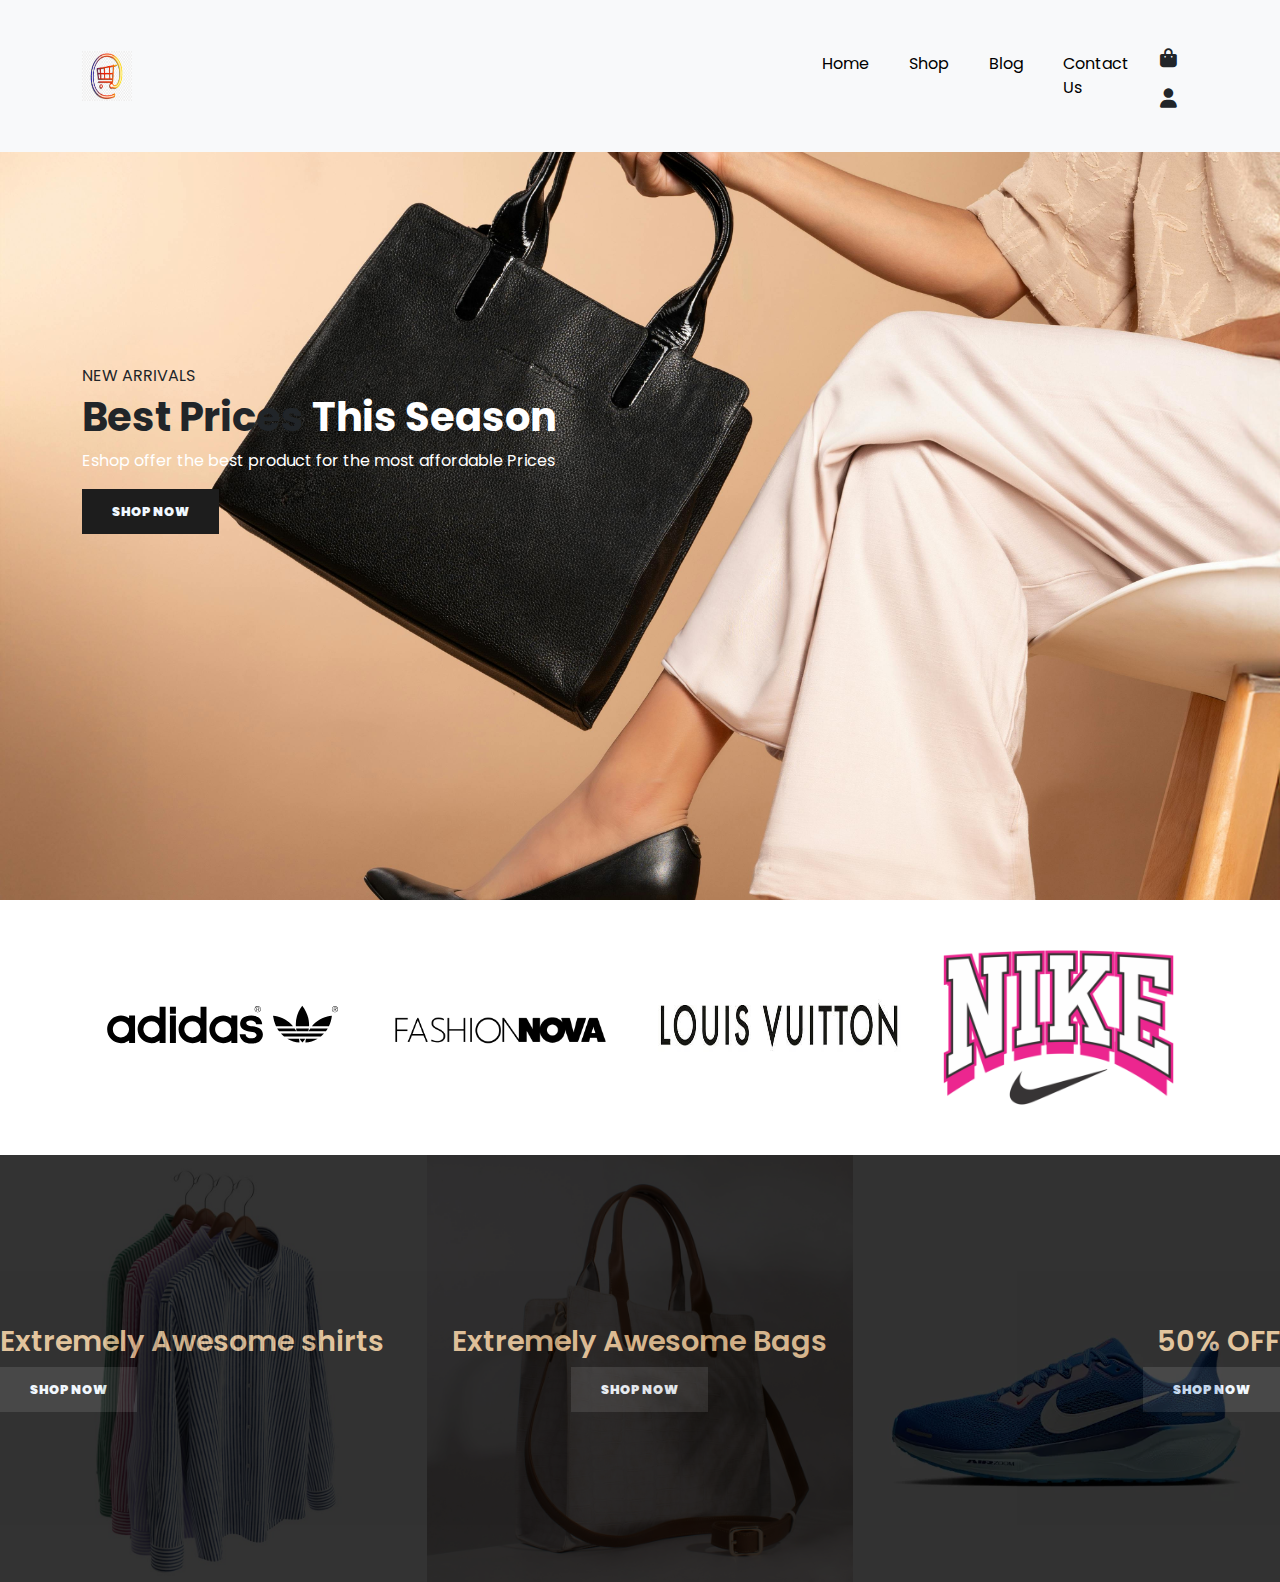
==== index.html @ 224d4421 "complete first step" ====
<!DOCTYPE html>
<html lang="en">
<head>
    <meta charset="UTF-8">
    <meta name="viewport" content="width=device-width, initial-scale=1.0">
    <title>Document</title>
    <link rel="stylesheet" href="https://cdn.jsdelivr.net/npm/bootstrap@5.3.3/dist/css/bootstrap.min.css">
    <link rel="stylesheet" href="https://cdnjs.cloudflare.com/ajax/libs/font-awesome/6.7.2/css/all.min.css" integrity="sha512-Evv84Mr4kqVGRNSgIGL/F/aIDqQb7xQ2vcrdIwxfjThSH8CSR7PBEakCr51Ck+w+/U6swU2Im1vVX0SVk9ABhg==" crossorigin="anonymous" referrerpolicy="no-referrer" />
    <link rel="stylesheet" href="./assets/css/style.css">
</head>
<body>
    
<nav class="navbar navbar-expand-lg bg-body-tertiary py-3 fixed-top">
 <div class="container">
     <img class="logo" src="./assets/images/logo.jpg" alt="logo">
      <button class="navbar-toggler" type="button" data-bs-toggle="collapse" data-bs-target="#navbarSupportedContent" aria-controls="navbarSupportedContent" aria-expanded="false" aria-label="Toggle navigation">
      <span class="navbar-toggler-icon"></span>
     </button>
    <div class="collapse navbar-collapse nav-buttons" id="navbarSupportedContent">
      <ul class="navbar-nav me-auto mb-2 mb-lg-0">
         <li class="nav-item">
          <a class="nav-link" href="#">Home</a>
         </li>
         <li class="nav-item">
            <a class="nav-link" href="#">Shop</a>
         </li>
         <li class="nav-item">
            <a class="nav-link" href="#">Blog</a>
         </li>
         <li class="nav-item">
            <a class="nav-link" href="#">Contact Us</a>
         </li>
         <li class="nav-item">
            <i class="fa-solid fa-bag-shopping"></i>
            <i class="fa-solid fa-user"></i>
         </li>       
      </ul>
     
      
    </div>
  </div>
</nav>
<!--HOME-->
<section id="home">
   <div class="container">
      <h5>NEW ARRIVALS</h5>
      <h1>Best Prices <span>This Season</span></h1>
      <p>Eshop offer the best product for the most affordable Prices</p>
      <button>Shop Now</button>
   </div>
</section>

<!--BRAND-->
<section id="brand" class="container">
   <div class="row m-0">
      <img class="image-fluid col-lg-3 col-md-6 col-sm-12" src="./assets/images/adidas-2.svg" alt="">
      <img class="image-fluid col-lg-3 col-md-6 col-sm-12" src="./assets/images/fashion_nova-logo_brandlogos.net_aqcdr.png" alt="">
      <img class="image-fluid col-lg-3 col-md-6 col-sm-12" src="./assets/images/Louis-Vuitton.jpeg" alt="">
      <img class="image-fluid col-lg-3 col-md-6 col-sm-12" src="./assets/images/nike_lgo.png" alt="">

   </div>
</section>

<!--NEW-->
<section id="new" class="w-100">
   <div class="row p-0 m-0 ">
      <div class="one col-lg-4 col-md-12 col-sm-12 p-0">
         <img class="image-fluid" src="assets/images/long_sleves.jpg" alt="">
         <div class="details">
            <h2>Extremely Awesome shirts</h2>
            <button class="text-uppercase">Shop Now</button>
         </div>
      </div>

      <div class="one col-lg-4 col-md-12 col-sm-12 p-0">
         <img class="image-fluid" src="assets/images/bag.jpg" alt="">
         <div class="details">
            <h2>Extremely Awesome Bags</h2>
            <button class="text-uppercase">Shop Now</button>
         </div>
      </div>
      <div class="one col-lg-4 col-md-12 col-sm-12 p-0">
         <img class="image-fluid" src="assets/images/nikie.png" alt="">
         <div class="details">
            <h2>50% OFF</h2>
            <button class="text-uppercase">Shop Now</button>
         </div>
      </div>
   </div>
   
</section>

 <script src="https://cdn.jsdelivr.net/npm/bootstrap@5.3.3/dist/js/bootstrap.bundle.min.js"></script>
</body>
</html>
---- assets/css/style.css ----
@import url('https://fonts.googleapis.com/css2?family=Poppins:ital,wght@0,100;0,200;0,300;0,400;0,500;0,600;0,700;0,800;0,900;1,100;1,200;1,300;1,400;1,500;1,600;1,700;1,800;1,900&display=swap');

.nav-buttons {
    margin-left: 60%;
}

*{
    margin: 0;
    padding: 0;
    box-sizing: border-box;
}

body{
    font-family: 'poppins',sans-serif;
}

h1{
    font-size: 2.5rem;
    font-weight: 700;
}

h2{
    font-size: 1.8rem;
    font-weight: 600;
}

h3{
    font-size: 1.5rem;
    font-weight: 800;
}

h4{
    font-size: 1.2rem;
    font-weight: 600;
}

h5{
    font-size: 1rem;
    font-weight: 400;
}

h6{
  color: #d8d8d8;
}

@media only screen and (max-width:900px) {
    .nav-buttons{
        margin: 1rem;
        justify-content: flex-start;
        align-items: flex-start;
        text-align: left;
    }
    .nav-buttons{
        margin: 10px;

    }
    .nav-buttons ul .fa-solid{
        margin: 20px 5px 10px 20px;
    }
    
}

.logo{
    width: 50px;
    height: 50px;
}
button{
    font-size: 0.8rem;
    font-weight: 900;
    outline: none;
    border: none;
    background-color: #1d1d1d;
    color: aliceblue;
    padding: 13px 30px;
    text-transform: uppercase;
    cursor: pointer;
    transition: 0.5sec ease;
}
button:hover{
    background-color: coral;
}

.navbar{
    font-size: 16px;
    padding-top: 2rem !important;
    padding-bottom: 2rem !important;
    top: 0;
    left: 0;
}

.navbar-nav .nav-item .nav-link{
    padding: 20px;
    color: #000;
    transform: 0.4s ease ;
}

.navbar-nav .nav-item .nav-link:hover,
.navbar i:hover,
.navbar-nav .nav-item .nav-link.active
.navbar i:hover{
    color: coral;
}

.navbar i{
    font-size: 1.2rem;
    padding: 0 0.7px;
    transition: 0.4s ease;
    cursor: pointer;
    margin-left: 5px;
    margin-top: 17px;
}

#home{
    background-image: url(../images/pexels-jose-martin-segura-benites-1422456152-27035625.jpg);
    width: 100%;
    height: 100vh;
    background-size: cover;
    background-position-y: 50px;
    display: flex;
    flex-direction: column;
    justify-content: center;
    align-items: flex-start;
}
#home span{
    color: #FFFFFF;
}
#home p{
    color: #FFFFFF;
}
#new .one img{
    width: 100%;
    height: 100%;
    background-position: center;
    background-repeat: no-repeat;
    background-size: cover;
}
#new .one{
    position: relative;
}
#new .one .details{
    position: absolute;
    top: 0;
    left: 0;
    color: burlywood;
    transition: 0.4s ease;
    opacity: 0.8;
    background-color: rgb(1, 1, 1);
    width: 100%;
    height: 100%;
}
#new .one .details:hover{
    background-color: cornsilk;
    cursor: pointer;
}
#new .one:nth-child(1) .details{
    display: flex;
    flex-direction: column;
    justify-content: center;
    align-items: flex-start;
    text-align: start;
}

#new .one:nth-child(2) .details{
    display: flex;
    flex-direction: column;
    justify-content: center;
    align-items: center;
    text-align: center;
}

#new .one:nth-child(3) .details{
    display: flex;
    flex-direction: column;
    justify-content: center;
    align-items: flex-end;
    text-align: end;
}
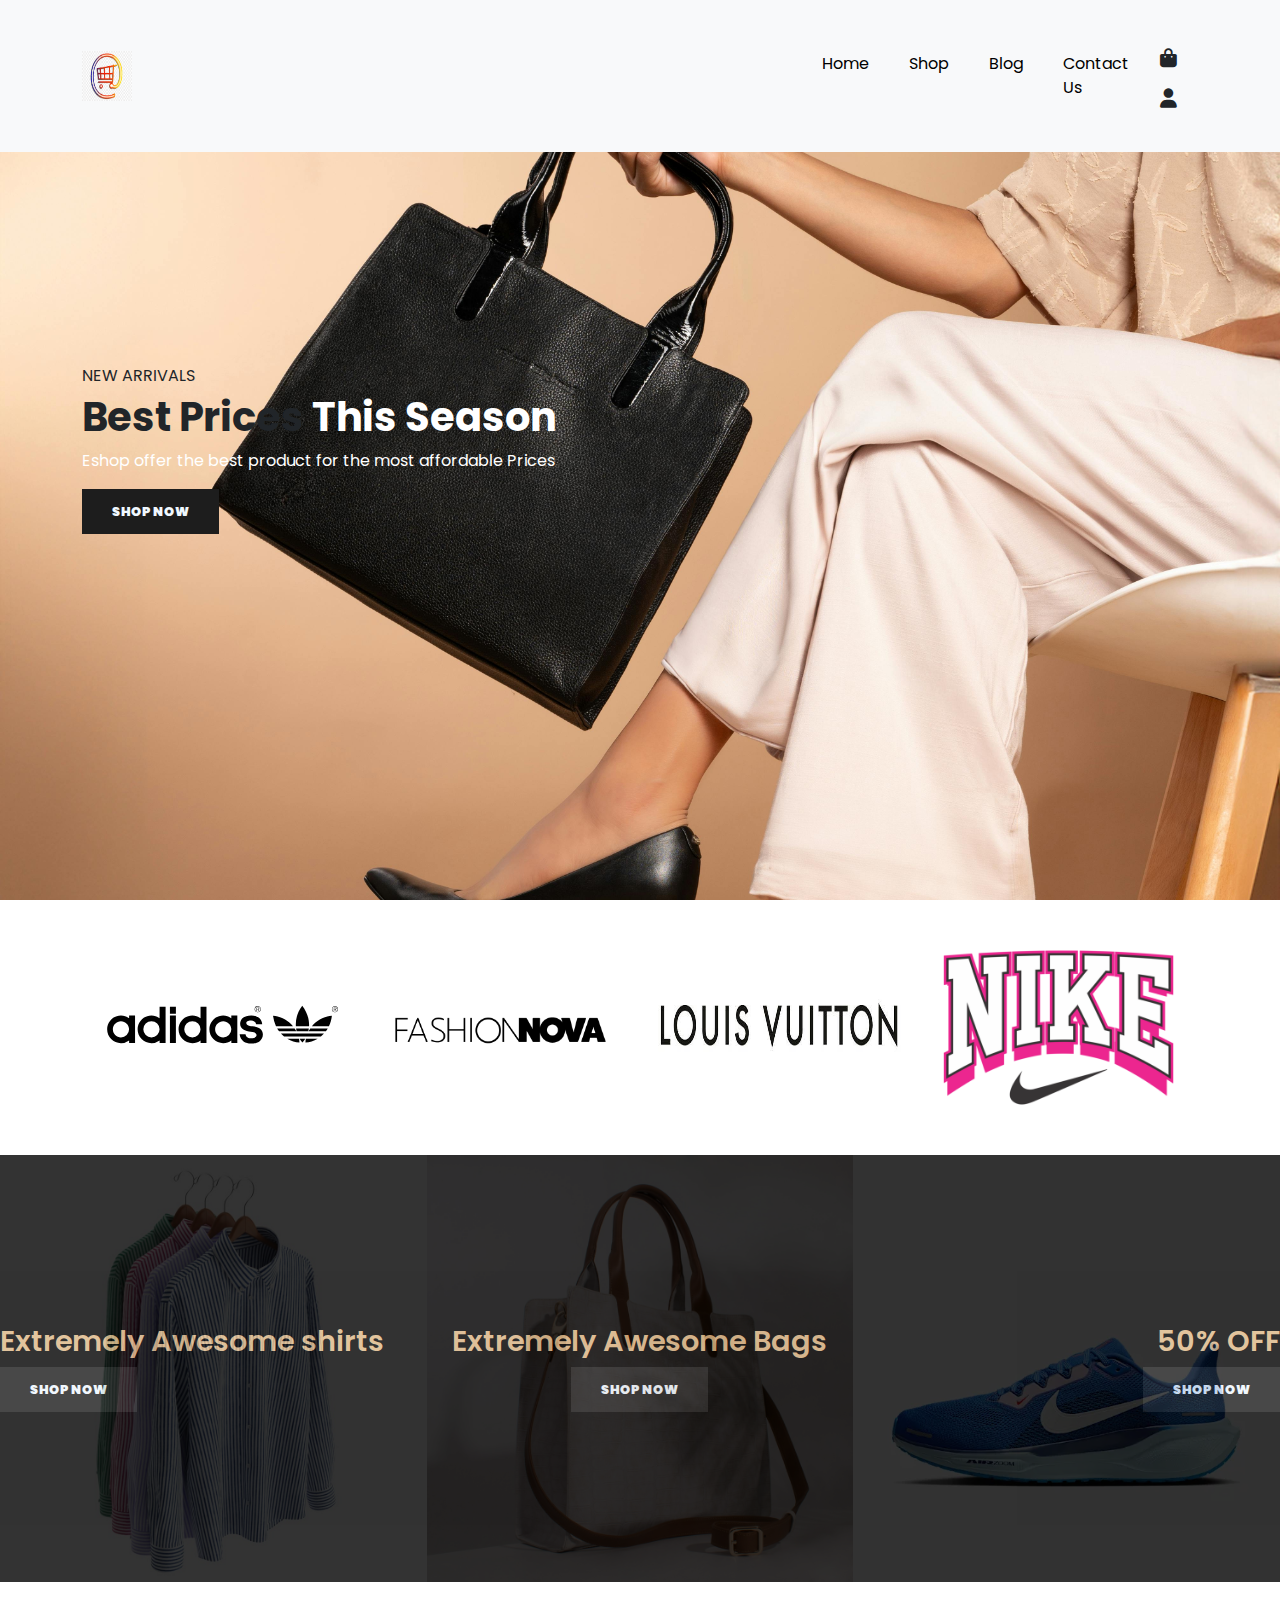
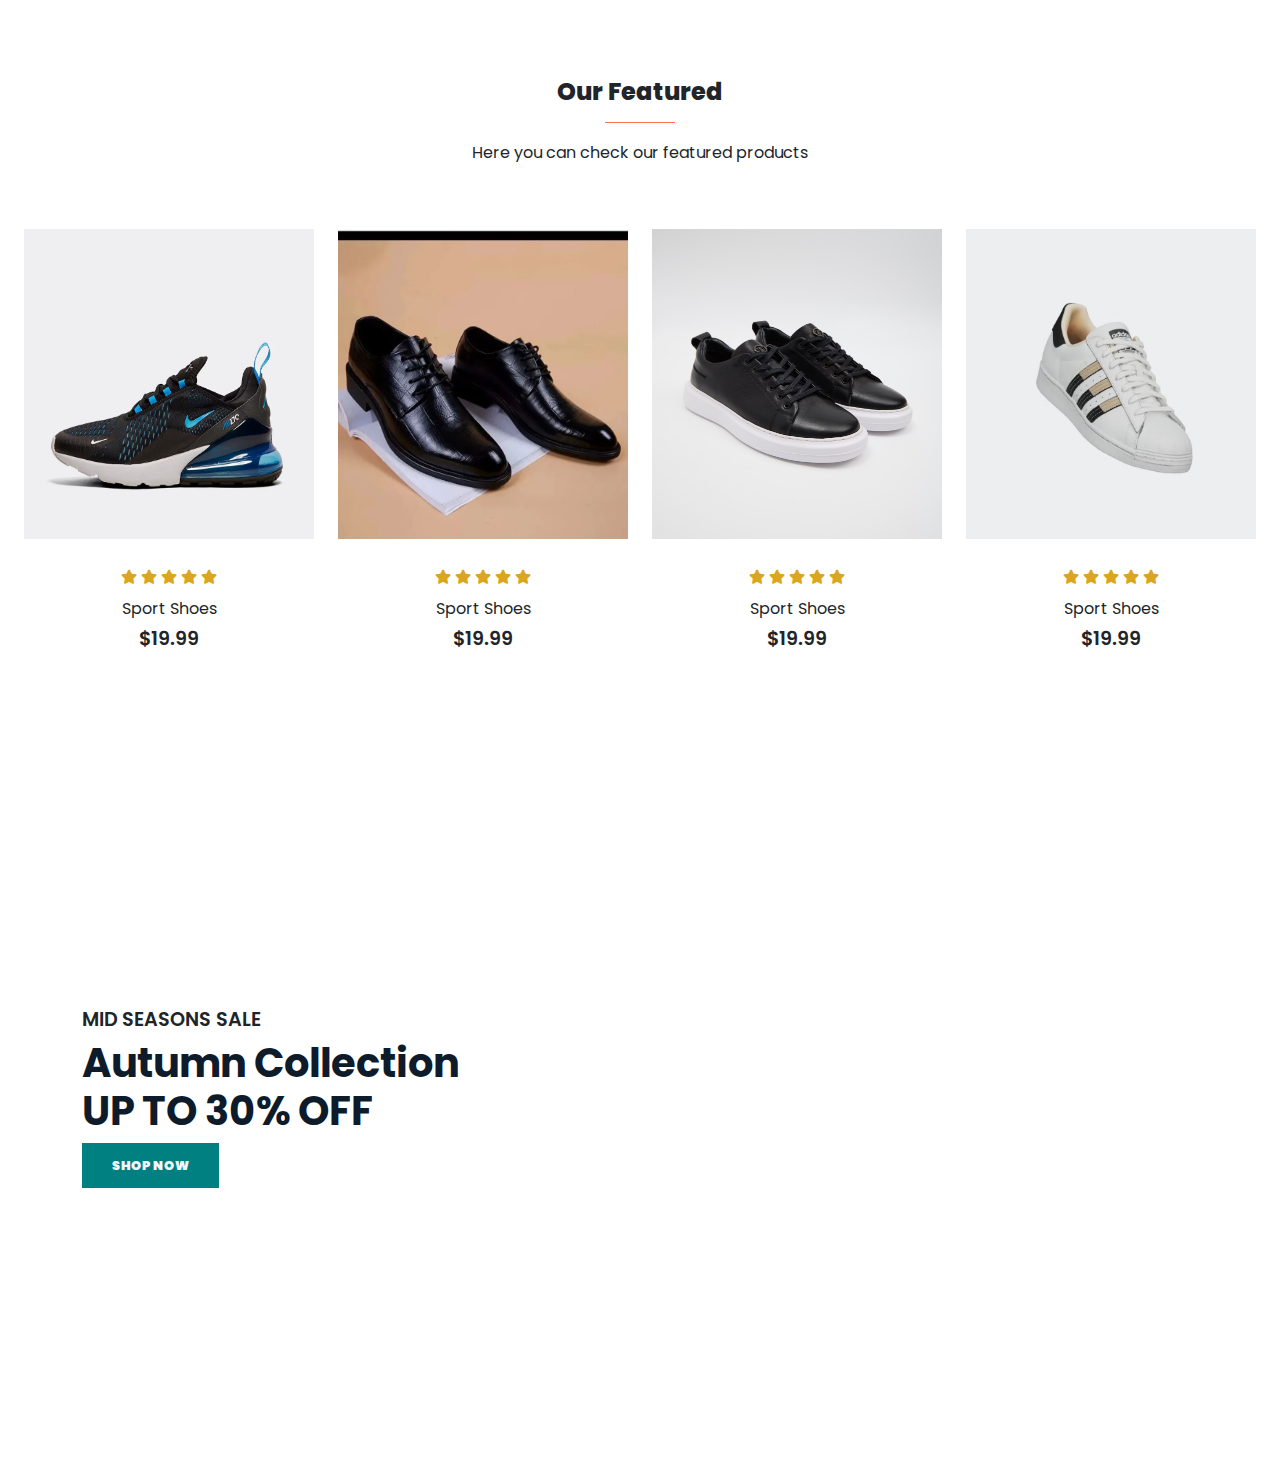
==== commit 67b31daa: "work in progress" ====
--- a/index.html
+++ b/index.html
@@ -90,6 +90,80 @@
    
 </section>
 
+<!--FEATURED-->
+<section id="featured my-5 pb-5">
+   <div class="container text-center mt-5 py-5">
+      <H3>Our Featured</H3>
+      <hr class="mx-auto">
+      <p>Here you can check our featured products</p>
+   </div>
+   <div class="row mx-auto container-fluid">
+      <div class="product text-center col-lg-3 col-md-4 col-sm-12">
+         <img class="image-fluid mb-3" src="assets/images/p-shoe1.avif" alt="hey">
+         <div class="star">
+            <i class="fa-solid fa-star"></i>
+            <i class="fa-solid fa-star"></i>
+            <i class="fa-solid fa-star"></i>
+            <i class="fa-solid fa-star"></i>
+            <i class="fa-solid fa-star"></i>
+         </div>
+         <h5 class="p-product">Sport Shoes</h5>
+         <h4 class="p-price">$19.99</h4>
+         <button class="buy-btn">Buy Now</button>
+      </div>
+      <div class="product text-center col-lg-3 col-md-4 col-sm-12">
+         <img class="image-fluid mb-3" src="assets/images/p-shoe2.webp" alt="hey">
+         <div class="star">
+            <i class="fa-solid fa-star"></i>
+            <i class="fa-solid fa-star"></i>
+            <i class="fa-solid fa-star"></i>
+            <i class="fa-solid fa-star"></i>
+            <i class="fa-solid fa-star"></i>
+         </div>
+         <h5 class="p-product">Sport Shoes</h5>
+         <h4 class="p-price">$19.99</h4>
+         <button class="buy-btn">Buy Now</button>
+      </div>
+      <div class="product text-center col-lg-3 col-md-4 col-sm-12">
+         <img class="image-fluid mb-3" src="assets/images/p-shoe3.jpg" alt="hey">
+         <div class="star">
+            <i class="fa-solid fa-star"></i>
+            <i class="fa-solid fa-star"></i>
+            <i class="fa-solid fa-star"></i>
+            <i class="fa-solid fa-star"></i>
+            <i class="fa-solid fa-star"></i>
+         </div>
+         <h5 class="p-product">Sport Shoes</h5>
+         <h4 class="p-price">$19.99</h4>
+         <button class="buy-btn">Buy Now</button>
+      </div>
+      <div class="product text-center col-lg-3 col-md-4 col-sm-12">
+         <img class="image-fluid mb-3" src="assets/images/p-shoe4.avif" alt="hey">
+         <div class="star">
+            <i class="fa-solid fa-star"></i>
+            <i class="fa-solid fa-star"></i>
+            <i class="fa-solid fa-star"></i>
+            <i class="fa-solid fa-star"></i>
+            <i class="fa-solid fa-star"></i>
+         </div>
+         <h5 class="p-product">Sport Shoes</h5>
+         <h4 class="p-price">$19.99</h4>
+         <button class="buy-btn">Buy Now</button>
+      </div>
+
+   </div>
+
+</section>
+
+<!--BANNER-->
+<section id="banner" class="my-5 py-5">
+   <div class="container"> 
+      <h4> MID SEASONS SALE </h4>
+      <h1>Autumn Collection <br> UP TO 30% OFF</h1>  
+      <button class="text-uppercase">shop now </button>
+   </div>
+</section>
+
  <script src="https://cdn.jsdelivr.net/npm/bootstrap@5.3.3/dist/js/bootstrap.bundle.min.js"></script>
 </body>
 </html>--- a/assets/css/style.css
+++ b/assets/css/style.css
@@ -174,4 +174,72 @@
     justify-content: center;
     align-items: flex-end;
     text-align: end;
-}+}
+
+/* PRODUCT*/
+.product{
+    cursor: pointer;
+    margin-bottom: 2rem;
+}
+.product img{
+    width: 100%;
+    height: 310px;
+    transition: 0.4s all;
+}
+.product:hover img{
+    opacity: 0.7;
+}
+
+
+.product .buy-btn{
+     background-color: #fb774b;
+     transform: translateY(50px);
+     opacity: 0;
+     transition: 0.3s all;
+}
+
+.product:hover .buy-btn{
+    transform: translateY(0);
+    opacity: 1;
+}
+hr{
+    width: 70px;
+    height: 3px !important;
+    opacity: 1 !important;
+    color: #fb774b;
+}
+.star{
+    padding: 10px 0;
+}
+.star i{
+    font-size: 0.9rem;
+    color: goldenrod;
+}
+
+#banner{
+    background-image: url(/assets/images/banner.jpg);
+    width: 100%;
+    height: 70vh;
+    background-size: cover;
+    background-position-x: center;
+    background-position-y: 80px;
+    background-repeat: no-repeat;
+    background-attachment: fixed;
+    display: flex;
+    flex-direction: column;
+    justify-content: center;
+    align-items: flex-start;
+}
+
+#banner h1{
+    color: #0D1B2A;
+}
+
+#banner button{
+    background-color: #008080;
+}
+
+
+#banner button:hover{
+    background-color: #4B0082;
+}
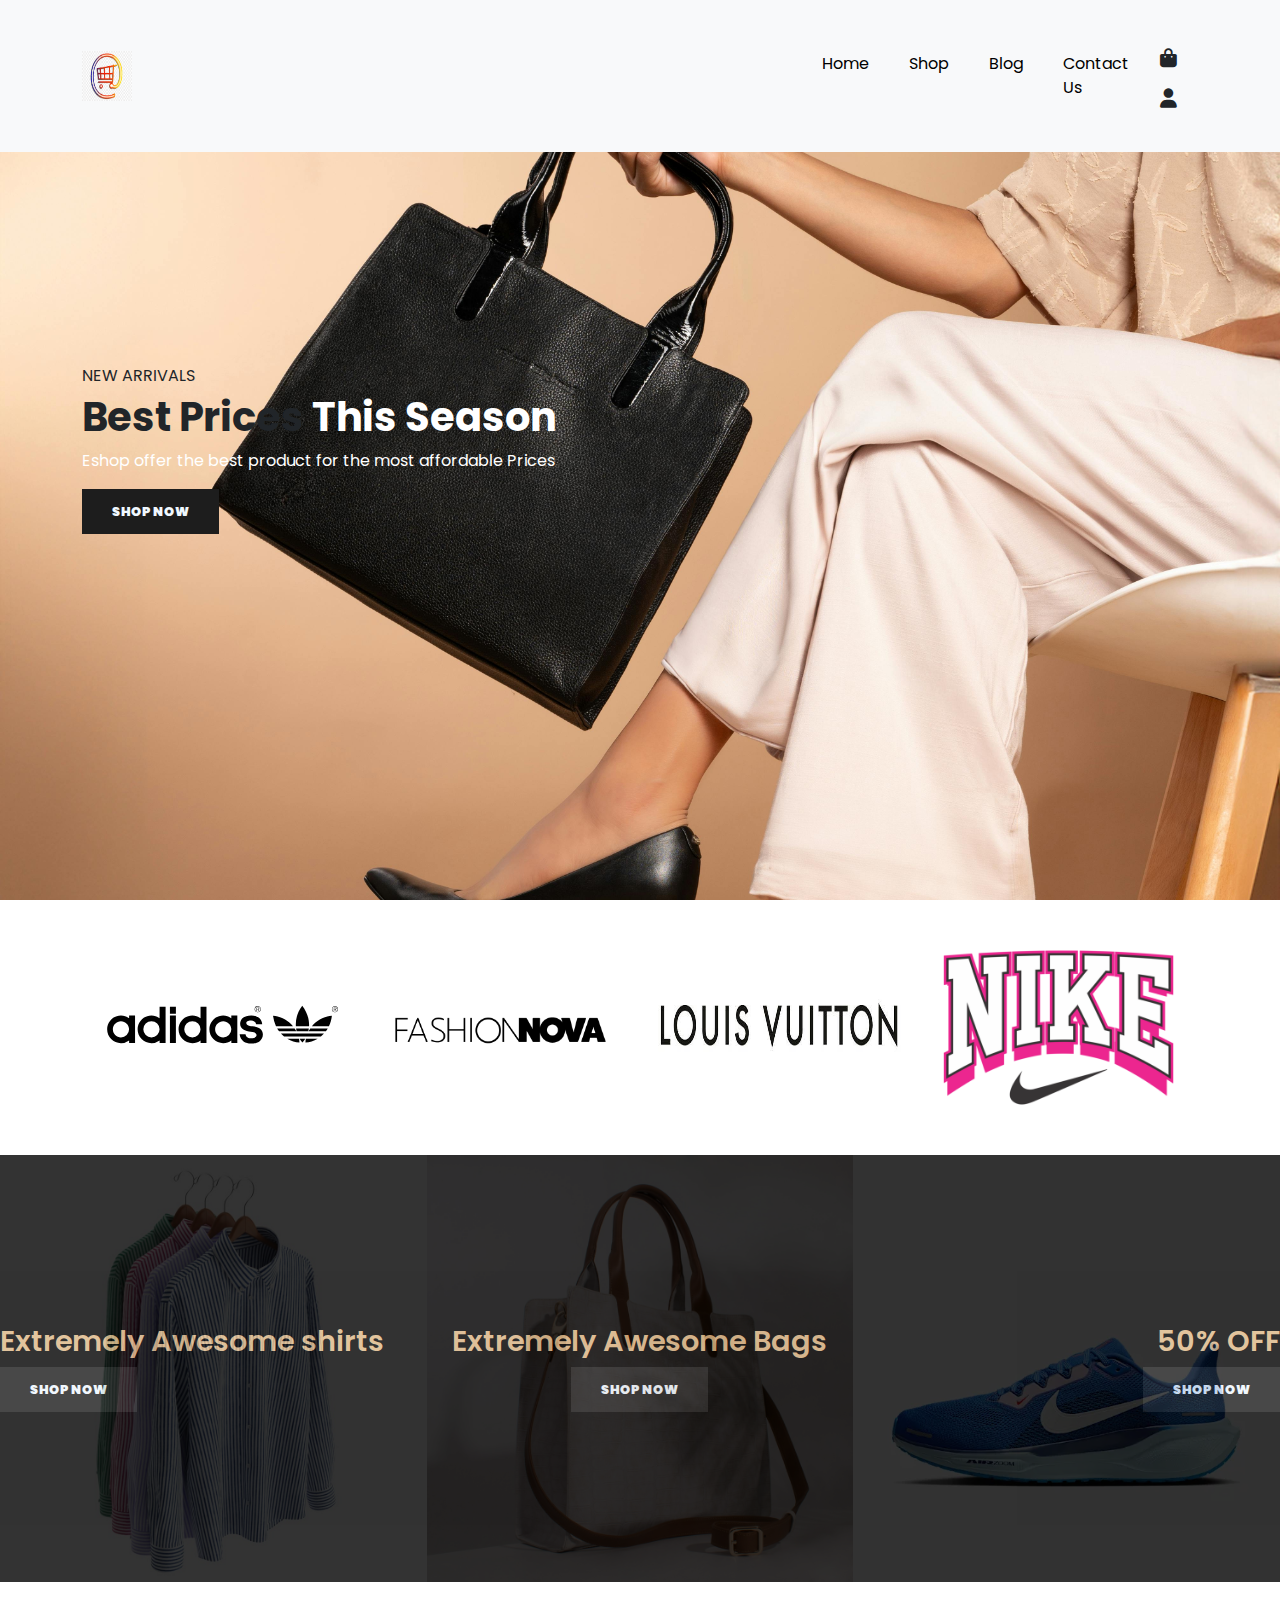
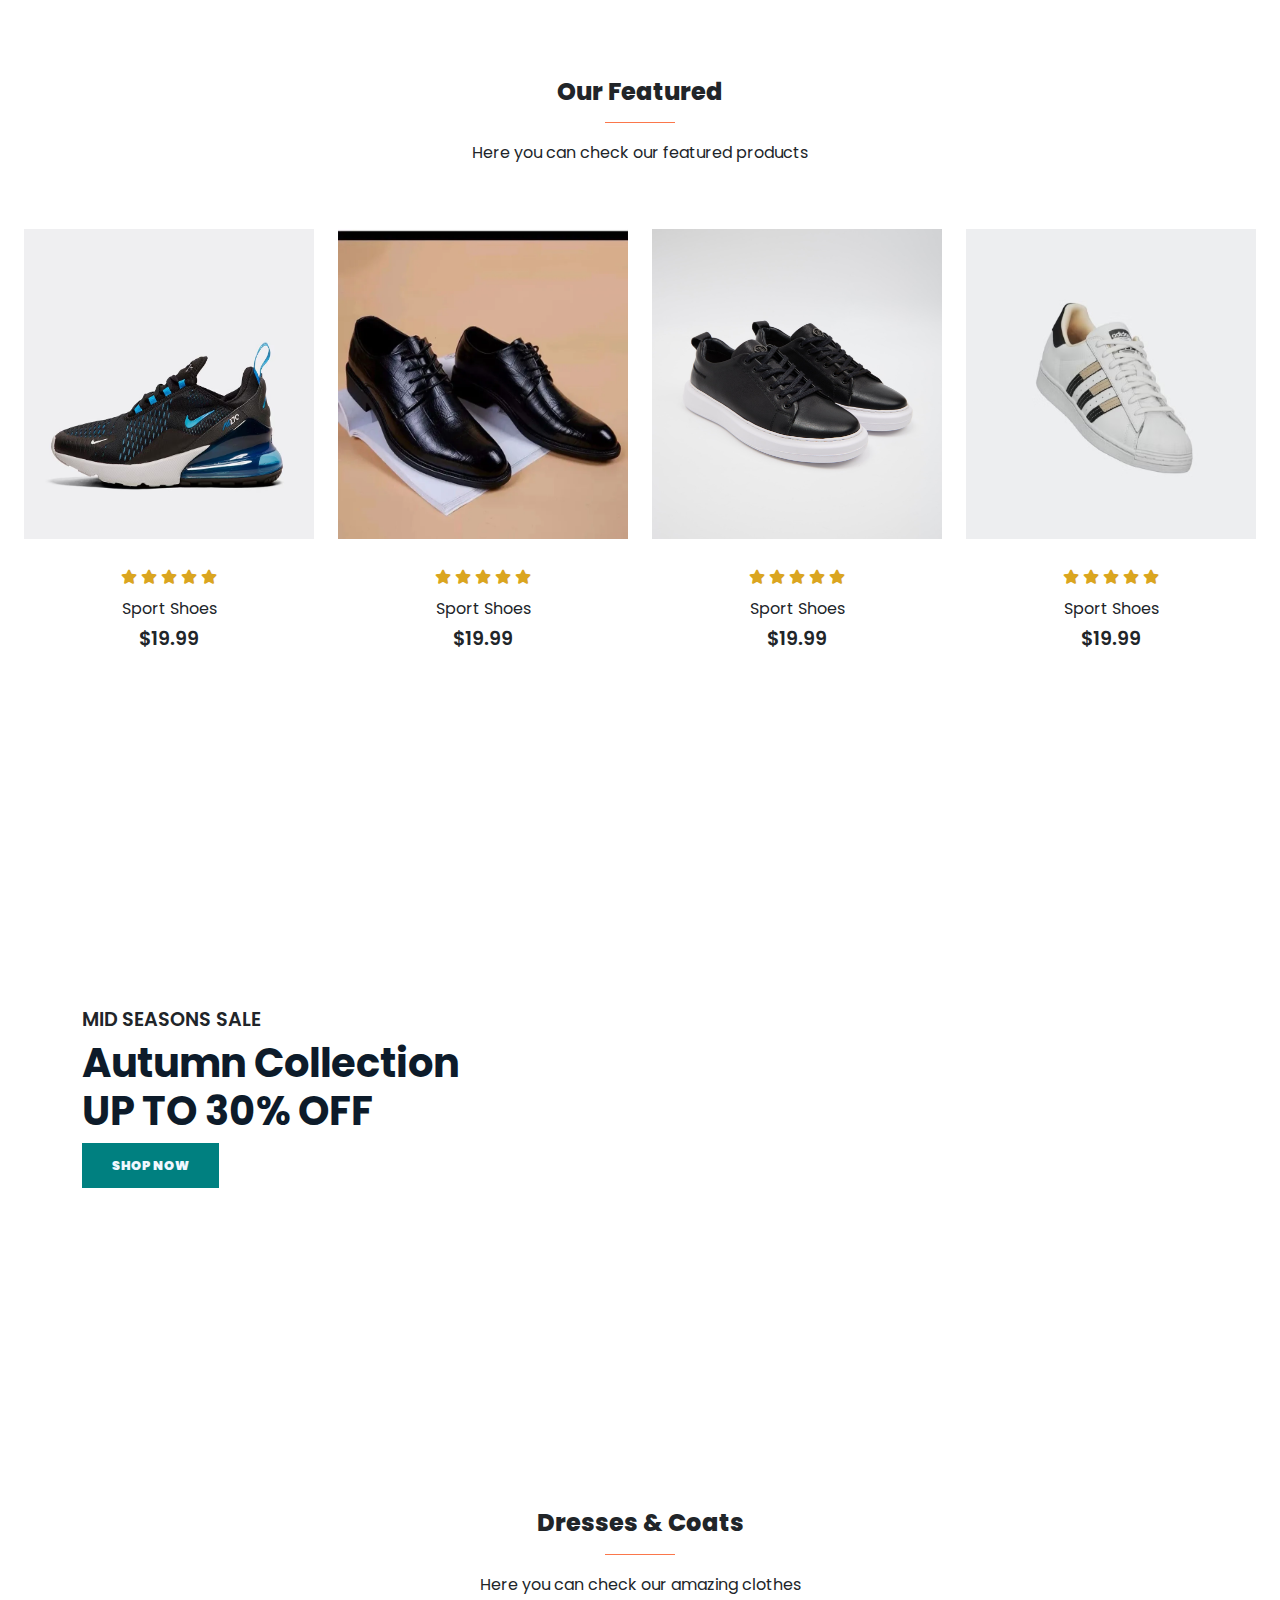
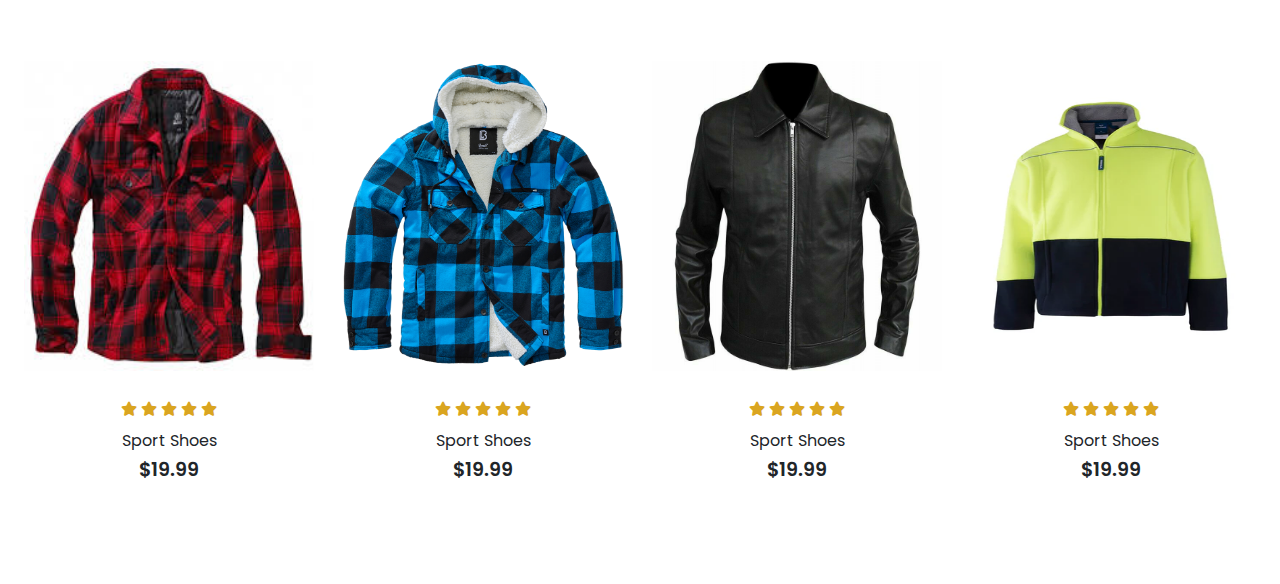
==== commit 1d31108d: "complete clothes section" ====
--- a/index.html
+++ b/index.html
@@ -164,6 +164,71 @@
    </div>
 </section>
 
+
+<!--Clothes-->
+<section id="featured my-5 ">
+   <div class="container text-center mt-5 py-5">
+      <H3>Dresses & Coats</H3>
+      <hr class="mx-auto">
+      <p>Here you can check our amazing clothes</p>
+   </div>
+   <div class="row mx-auto container-fluid">
+      <div class="product text-center col-lg-3 col-md-4 col-sm-12">
+         <img class="image-fluid mb-3" src="assets/images/coats1.jpeg" alt="hey">
+         <div class="star">
+            <i class="fa-solid fa-star"></i>
+            <i class="fa-solid fa-star"></i>
+            <i class="fa-solid fa-star"></i>
+            <i class="fa-solid fa-star"></i>
+            <i class="fa-solid fa-star"></i>
+         </div>
+         <h5 class="p-product">Sport Shoes</h5>
+         <h4 class="p-price">$19.99</h4>
+         <button class="buy-btn">Buy Now</button>
+      </div>
+      <div class="product text-center col-lg-3 col-md-4 col-sm-12">
+         <img class="image-fluid mb-3" src="assets/images/coats2.png" alt="hey">
+         <div class="star">
+            <i class="fa-solid fa-star"></i>
+            <i class="fa-solid fa-star"></i>
+            <i class="fa-solid fa-star"></i>
+            <i class="fa-solid fa-star"></i>
+            <i class="fa-solid fa-star"></i>
+         </div>
+         <h5 class="p-product">Sport Shoes</h5>
+         <h4 class="p-price">$19.99</h4>
+         <button class="buy-btn">Buy Now</button>
+      </div>
+      <div class="product text-center col-lg-3 col-md-4 col-sm-12">
+         <img class="image-fluid mb-3" src="assets/images/coats3.jpg" alt="hey">
+         <div class="star">
+            <i class="fa-solid fa-star"></i>
+            <i class="fa-solid fa-star"></i>
+            <i class="fa-solid fa-star"></i>
+            <i class="fa-solid fa-star"></i>
+            <i class="fa-solid fa-star"></i>
+         </div>
+         <h5 class="p-product">Sport Shoes</h5>
+         <h4 class="p-price">$19.99</h4>
+         <button class="buy-btn">Buy Now</button>
+      </div>
+      <div class="product text-center col-lg-3 col-md-4 col-sm-12">
+         <img class="image-fluid mb-3" src="assets/images/coats4.webp" alt="hey">
+         <div class="star">
+            <i class="fa-solid fa-star"></i>
+            <i class="fa-solid fa-star"></i>
+            <i class="fa-solid fa-star"></i>
+            <i class="fa-solid fa-star"></i>
+            <i class="fa-solid fa-star"></i>
+         </div>
+         <h5 class="p-product">Sport Shoes</h5>
+         <h4 class="p-price">$19.99</h4>
+         <button class="buy-btn">Buy Now</button>
+      </div>
+
+   </div>
+
+</section>
  <script src="https://cdn.jsdelivr.net/npm/bootstrap@5.3.3/dist/js/bootstrap.bundle.min.js"></script>
 </body>
 </html>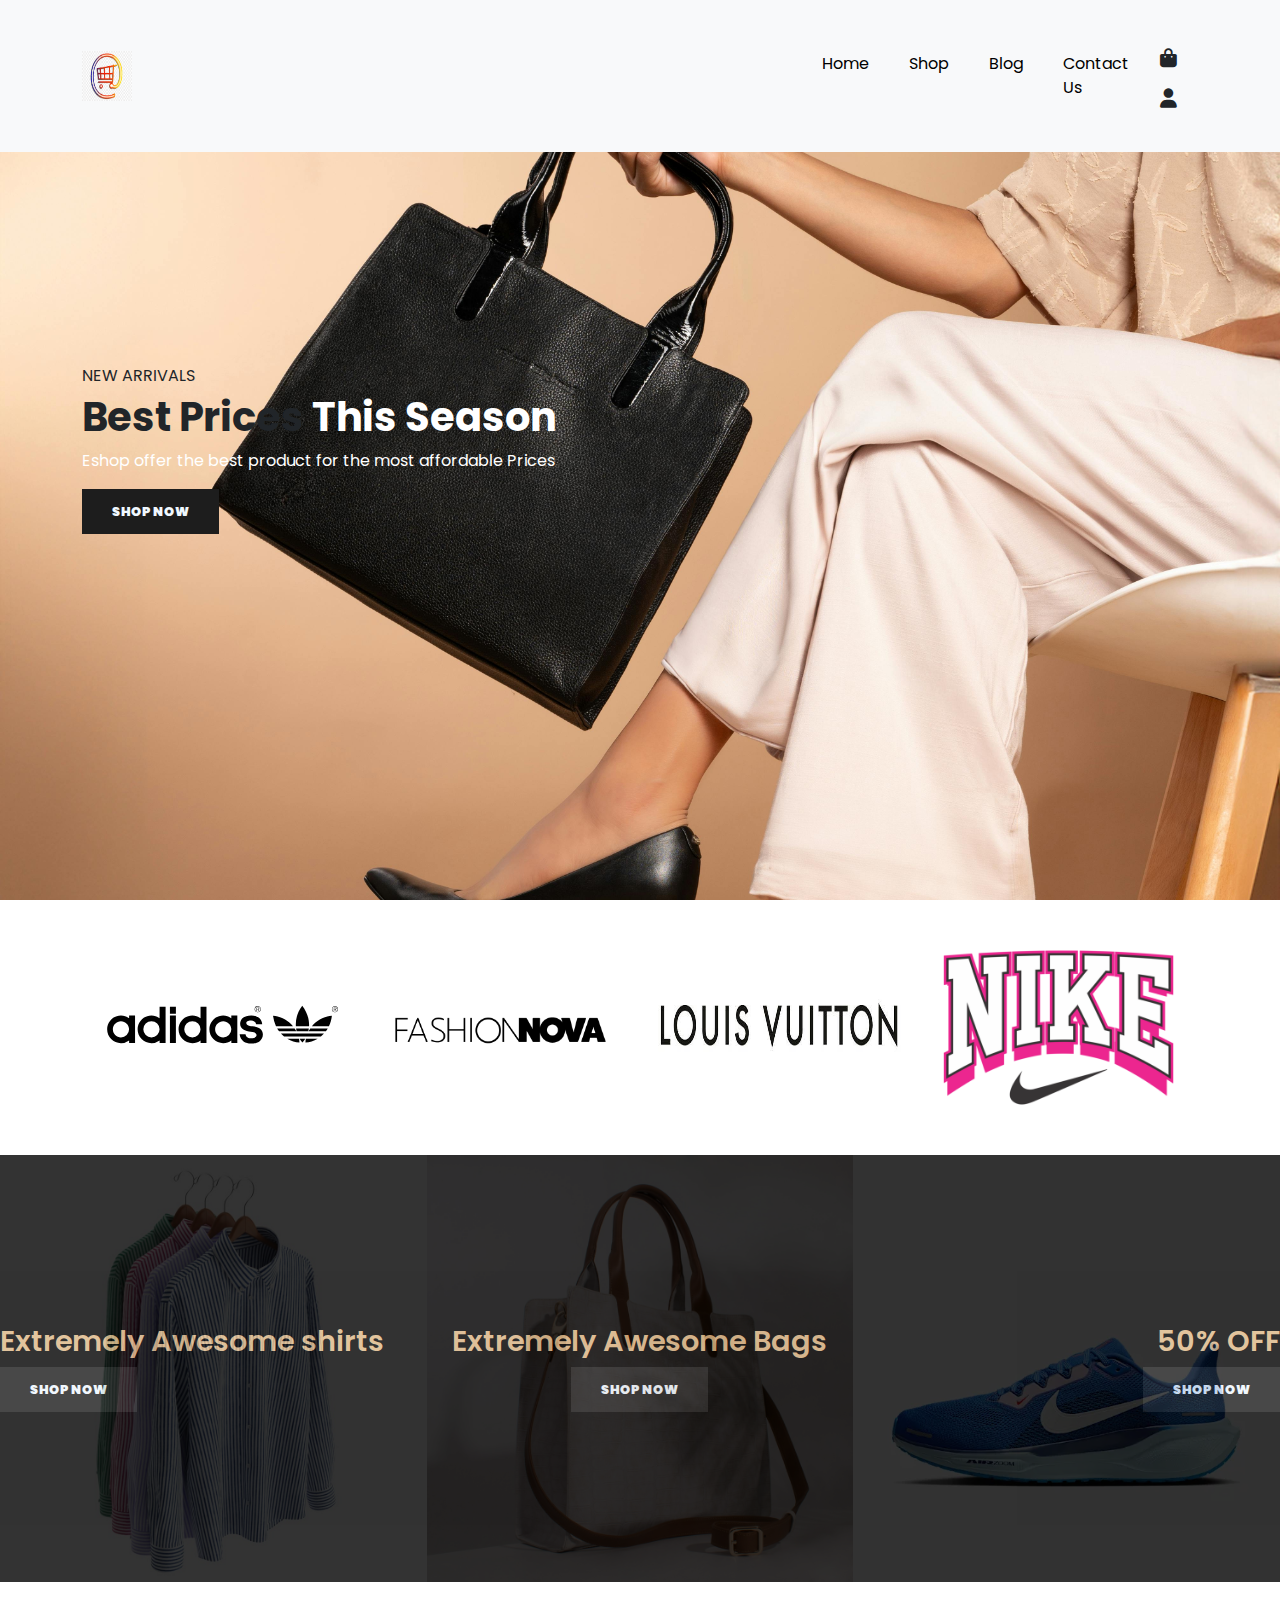
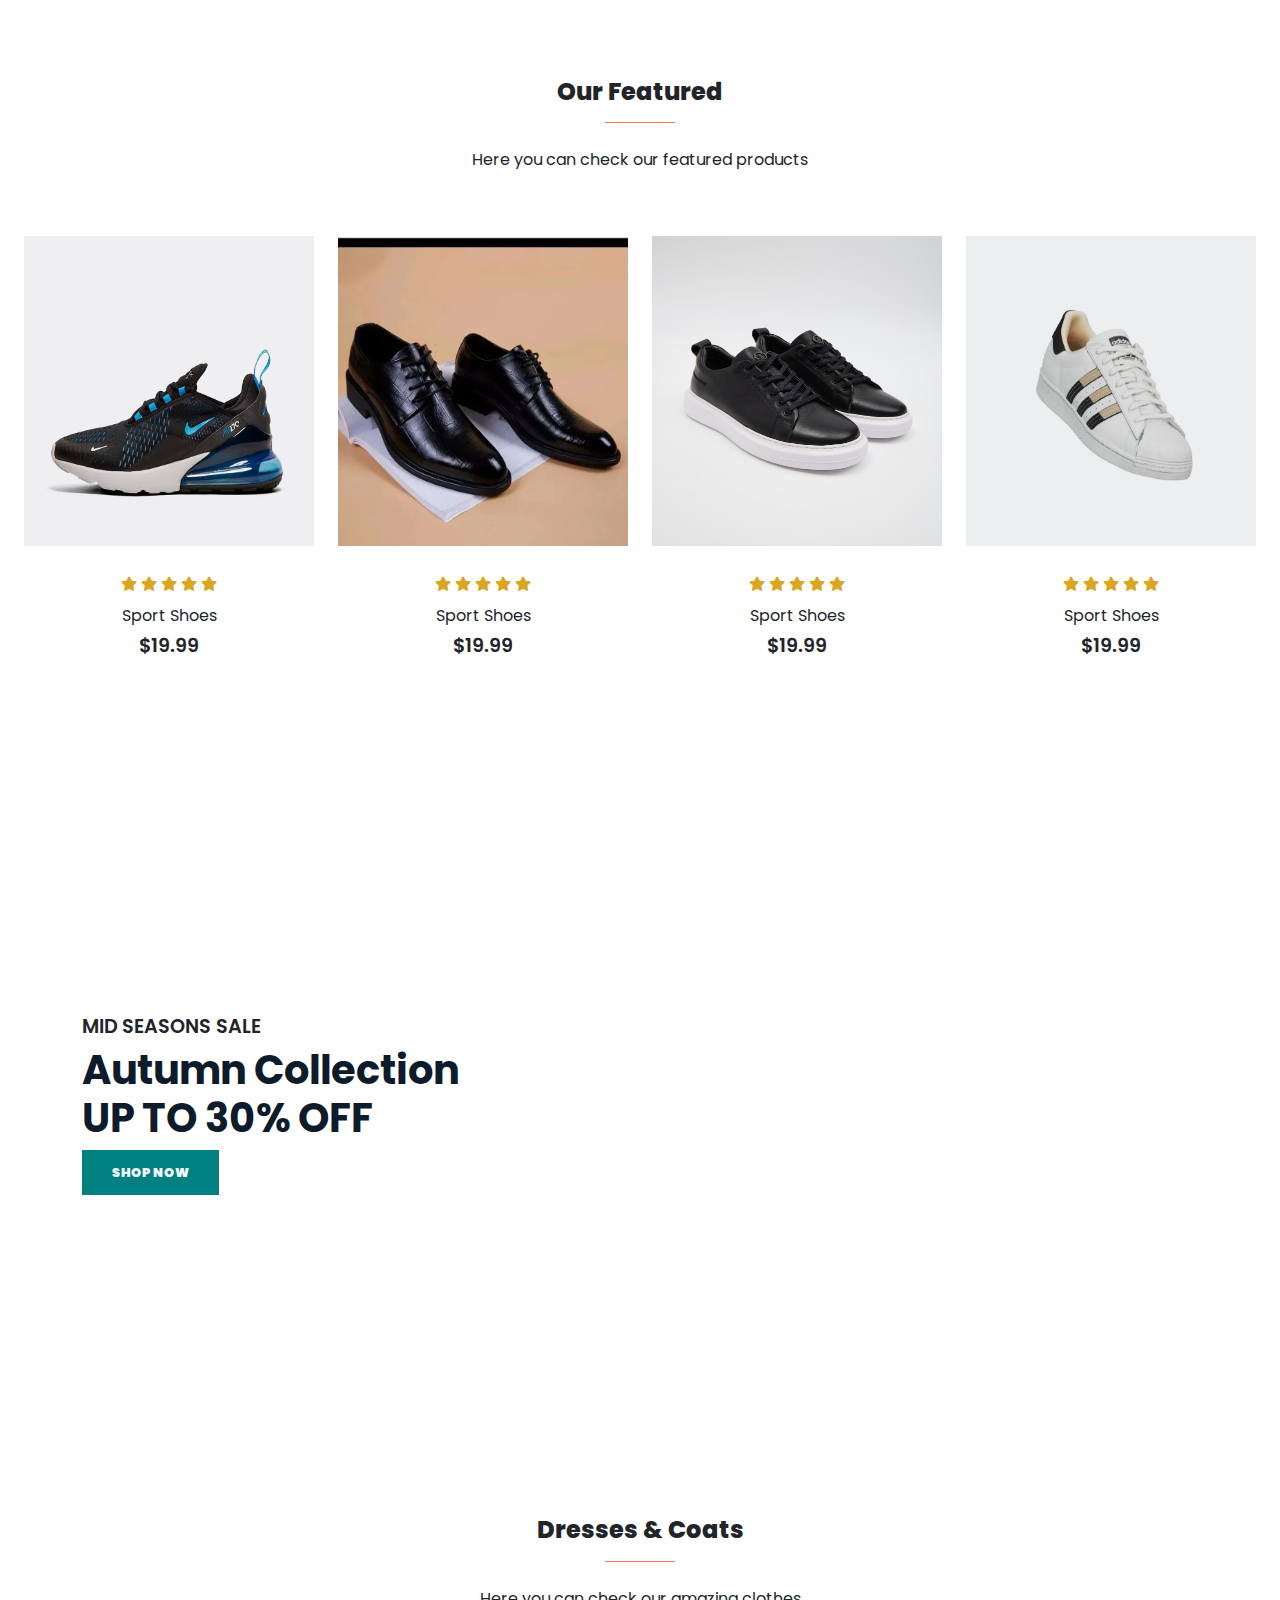
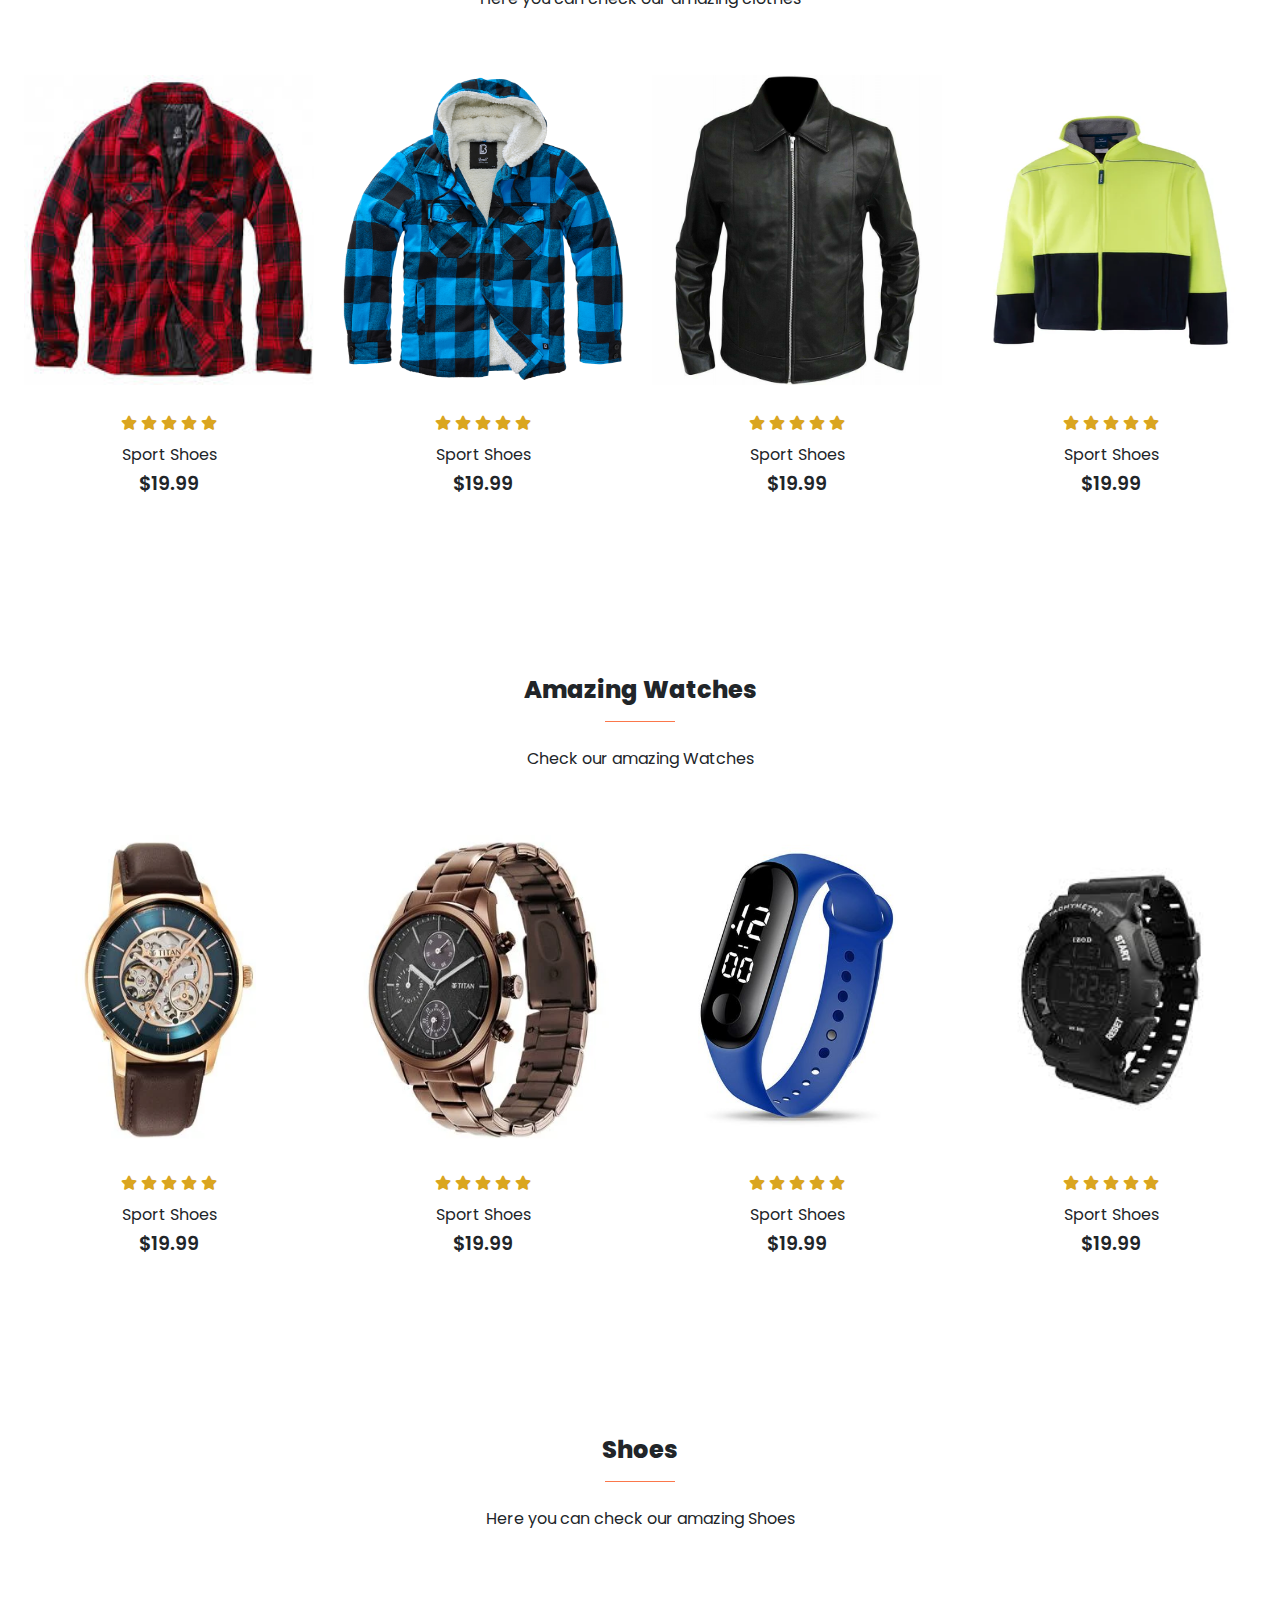
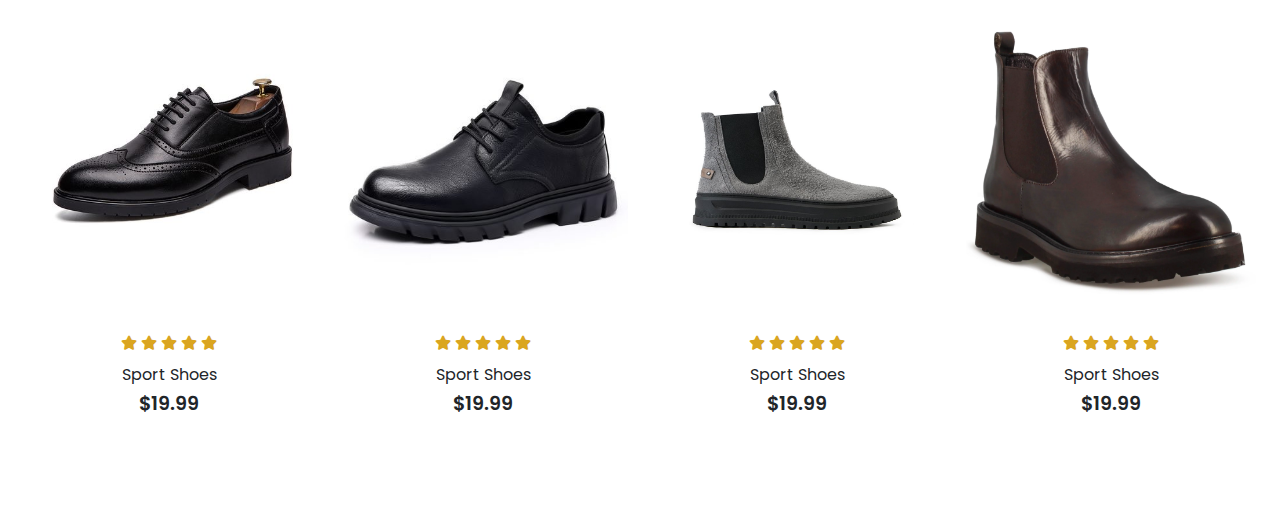
==== commit e4c9af48: "update" ====
--- a/index.html
+++ b/index.html
@@ -166,7 +166,7 @@
 
 
 <!--Clothes-->
-<section id="featured my-5 ">
+<section id="Clothes my-5 ">
    <div class="container text-center mt-5 py-5">
       <H3>Dresses & Coats</H3>
       <hr class="mx-auto">
@@ -229,6 +229,137 @@
    </div>
 
 </section>
+
+<!--Watches-->
+<section id="Watches my-5 ">
+   <div class="container text-center mt-5 py-5">
+      <H3>Amazing Watches</H3>
+      <hr class="mx-auto">
+      <p>Check our amazing Watches</p>
+   </div>
+   <div class="row mx-auto container-fluid">
+      <div class="product text-center col-lg-3 col-md-4 col-sm-12">
+         <img class="image-fluid mb-3" src="assets/images/watch1.webp" alt="hey">
+         <div class="star">
+            <i class="fa-solid fa-star"></i>
+            <i class="fa-solid fa-star"></i>
+            <i class="fa-solid fa-star"></i>
+            <i class="fa-solid fa-star"></i>
+            <i class="fa-solid fa-star"></i>
+         </div>
+         <h5 class="p-product">Sport Shoes</h5>
+         <h4 class="p-price">$19.99</h4>
+         <button class="buy-btn">Buy Now</button>
+      </div>
+      <div class="product text-center col-lg-3 col-md-4 col-sm-12">
+         <img class="image-fluid mb-3" src="assets/images/watch2.webp" alt="hey">
+         <div class="star">
+            <i class="fa-solid fa-star"></i>
+            <i class="fa-solid fa-star"></i>
+            <i class="fa-solid fa-star"></i>
+            <i class="fa-solid fa-star"></i>
+            <i class="fa-solid fa-star"></i>
+         </div>
+         <h5 class="p-product">Sport Shoes</h5>
+         <h4 class="p-price">$19.99</h4>
+         <button class="buy-btn">Buy Now</button>
+      </div>
+      <div class="product text-center col-lg-3 col-md-4 col-sm-12">
+         <img class="image-fluid mb-3" src="assets/images/watch3.jpg" alt="hey">
+         <div class="star">
+            <i class="fa-solid fa-star"></i>
+            <i class="fa-solid fa-star"></i>
+            <i class="fa-solid fa-star"></i>
+            <i class="fa-solid fa-star"></i>
+            <i class="fa-solid fa-star"></i>
+         </div>
+         <h5 class="p-product">Sport Shoes</h5>
+         <h4 class="p-price">$19.99</h4>
+         <button class="buy-btn">Buy Now</button>
+      </div>
+      <div class="product text-center col-lg-3 col-md-4 col-sm-12">
+         <img class="image-fluid mb-3" src="assets/images/watch4.jpeg" alt="hey">
+         <div class="star">
+            <i class="fa-solid fa-star"></i>
+            <i class="fa-solid fa-star"></i>
+            <i class="fa-solid fa-star"></i>
+            <i class="fa-solid fa-star"></i>
+            <i class="fa-solid fa-star"></i>
+         </div>
+         <h5 class="p-product">Sport Shoes</h5>
+         <h4 class="p-price">$19.99</h4>
+         <button class="buy-btn">Buy Now</button>
+      </div>
+
+   </div>
+
+</section>
+
+<!--Shoes-->
+<section id="shoes my-5 ">
+   <div class="container text-center mt-5 py-5">
+      <H3>Shoes</H3>
+      <hr class="mx-auto">
+      <p>Here you can check our amazing Shoes</p>
+   </div>
+   <div class="row mx-auto container-fluid">
+      <div class="product text-center col-lg-3 col-md-4 col-sm-12">
+         <img class="image-fluid mb-3" src="assets/images/shoee1.jpg" alt="hey">
+         <div class="star">
+            <i class="fa-solid fa-star"></i>
+            <i class="fa-solid fa-star"></i>
+            <i class="fa-solid fa-star"></i>
+            <i class="fa-solid fa-star"></i>
+            <i class="fa-solid fa-star"></i>
+         </div>
+         <h5 class="p-product">Sport Shoes</h5>
+         <h4 class="p-price">$19.99</h4>
+         <button class="buy-btn">Buy Now</button>
+      </div>
+      <div class="product text-center col-lg-3 col-md-4 col-sm-12">
+         <img class="image-fluid mb-3" src="assets/images/shoee2.jpg" alt="hey">
+         <div class="star">
+            <i class="fa-solid fa-star"></i>
+            <i class="fa-solid fa-star"></i>
+            <i class="fa-solid fa-star"></i>
+            <i class="fa-solid fa-star"></i>
+            <i class="fa-solid fa-star"></i>
+         </div>
+         <h5 class="p-product">Sport Shoes</h5>
+         <h4 class="p-price">$19.99</h4>
+         <button class="buy-btn">Buy Now</button>
+      </div>
+      <div class="product text-center col-lg-3 col-md-4 col-sm-12">
+         <img class="image-fluid mb-3" src="assets/images/shoee3.jpeg" alt="hey">
+         <div class="star">
+            <i class="fa-solid fa-star"></i>
+            <i class="fa-solid fa-star"></i>
+            <i class="fa-solid fa-star"></i>
+            <i class="fa-solid fa-star"></i>
+            <i class="fa-solid fa-star"></i>
+         </div>
+         <h5 class="p-product">Sport Shoes</h5>
+         <h4 class="p-price">$19.99</h4>
+         <button class="buy-btn">Buy Now</button>
+      </div>
+      <div class="product text-center col-lg-3 col-md-4 col-sm-12">
+         <img class="image-fluid mb-3" src="assets/images/shoee4.webp" alt="hey">
+         <div class="star">
+            <i class="fa-solid fa-star"></i>
+            <i class="fa-solid fa-star"></i>
+            <i class="fa-solid fa-star"></i>
+            <i class="fa-solid fa-star"></i>
+            <i class="fa-solid fa-star"></i>
+         </div>
+         <h5 class="p-product">Sport Shoes</h5>
+         <h4 class="p-price">$19.99</h4>
+         <button class="buy-btn">Buy Now</button>
+      </div>
+
+   </div>
+
+</section>
+
  <script src="https://cdn.jsdelivr.net/npm/bootstrap@5.3.3/dist/js/bootstrap.bundle.min.js"></script>
 </body>
 </html>--- a/assets/css/style.css
+++ b/assets/css/style.css
@@ -204,7 +204,7 @@
 }
 hr{
     width: 70px;
-    height: 3px !important;
+    height: 10px !important;
     opacity: 1 !important;
     color: #fb774b;
 }
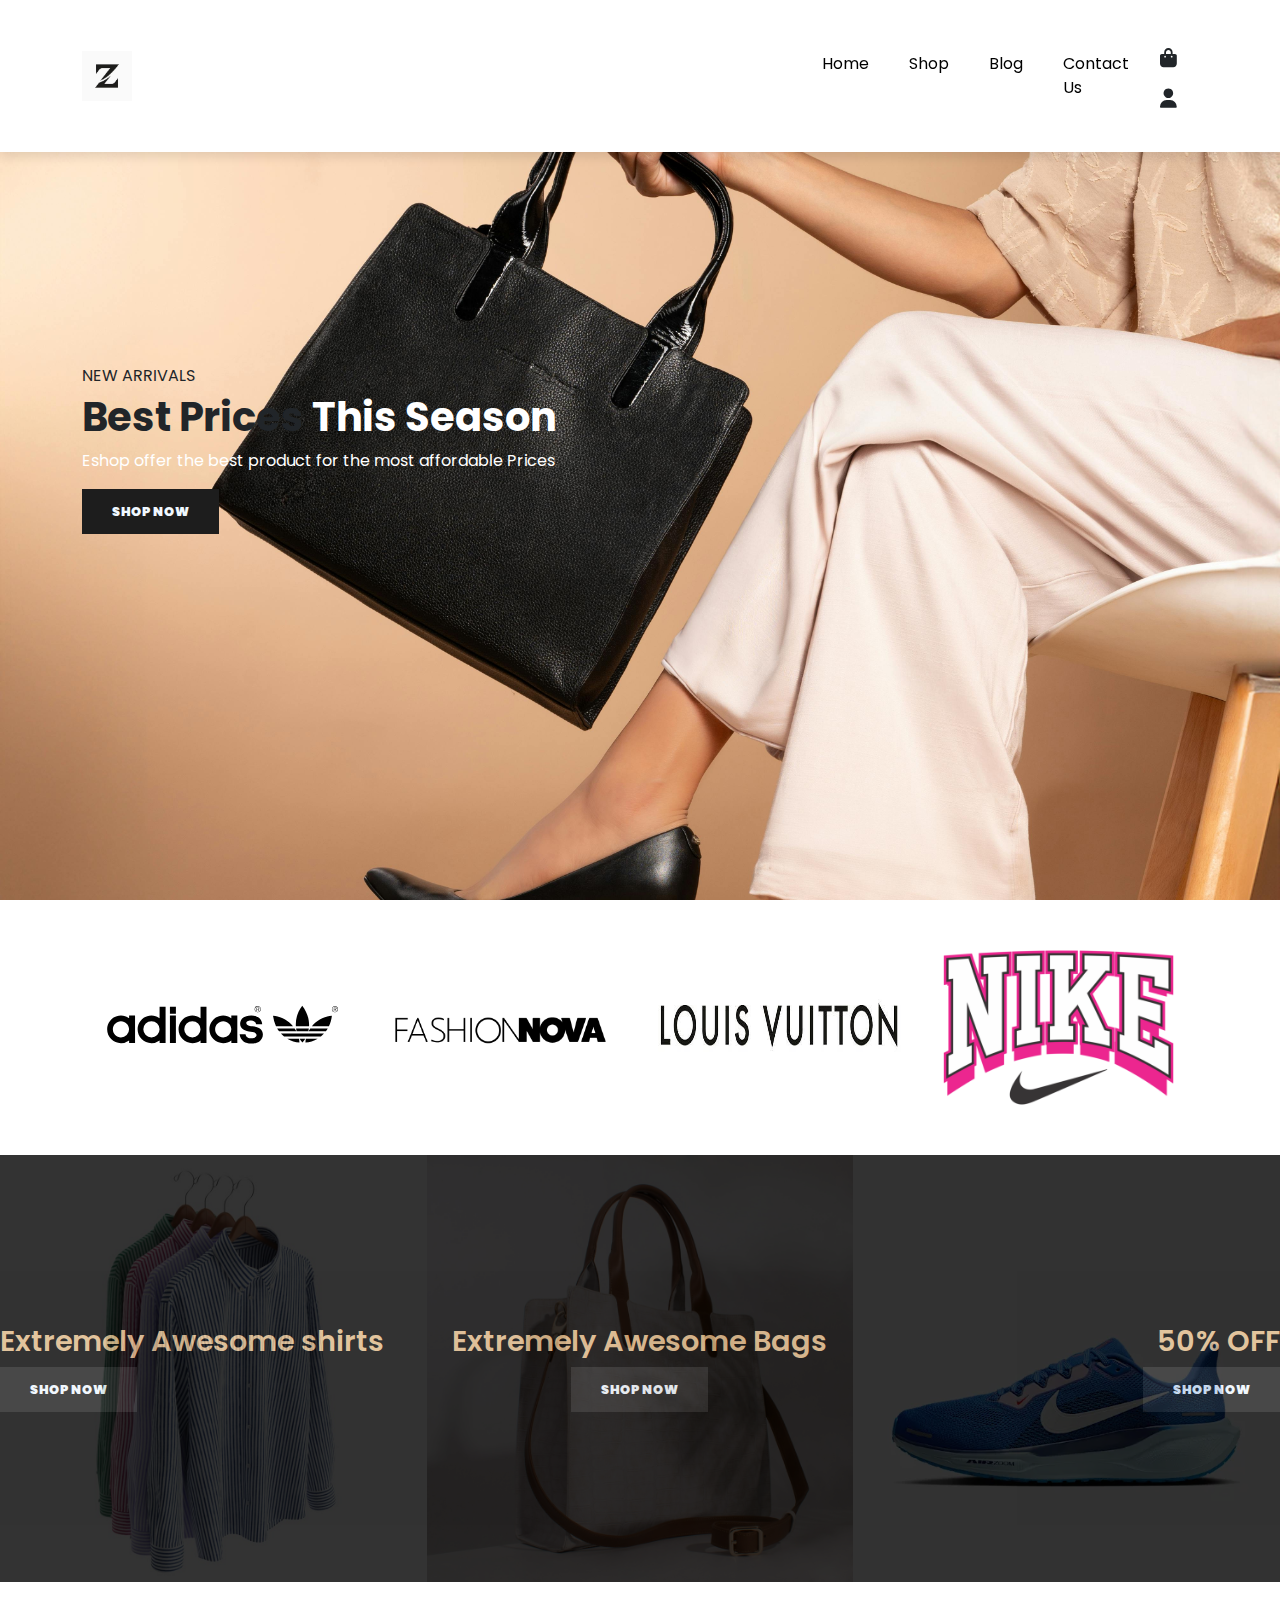
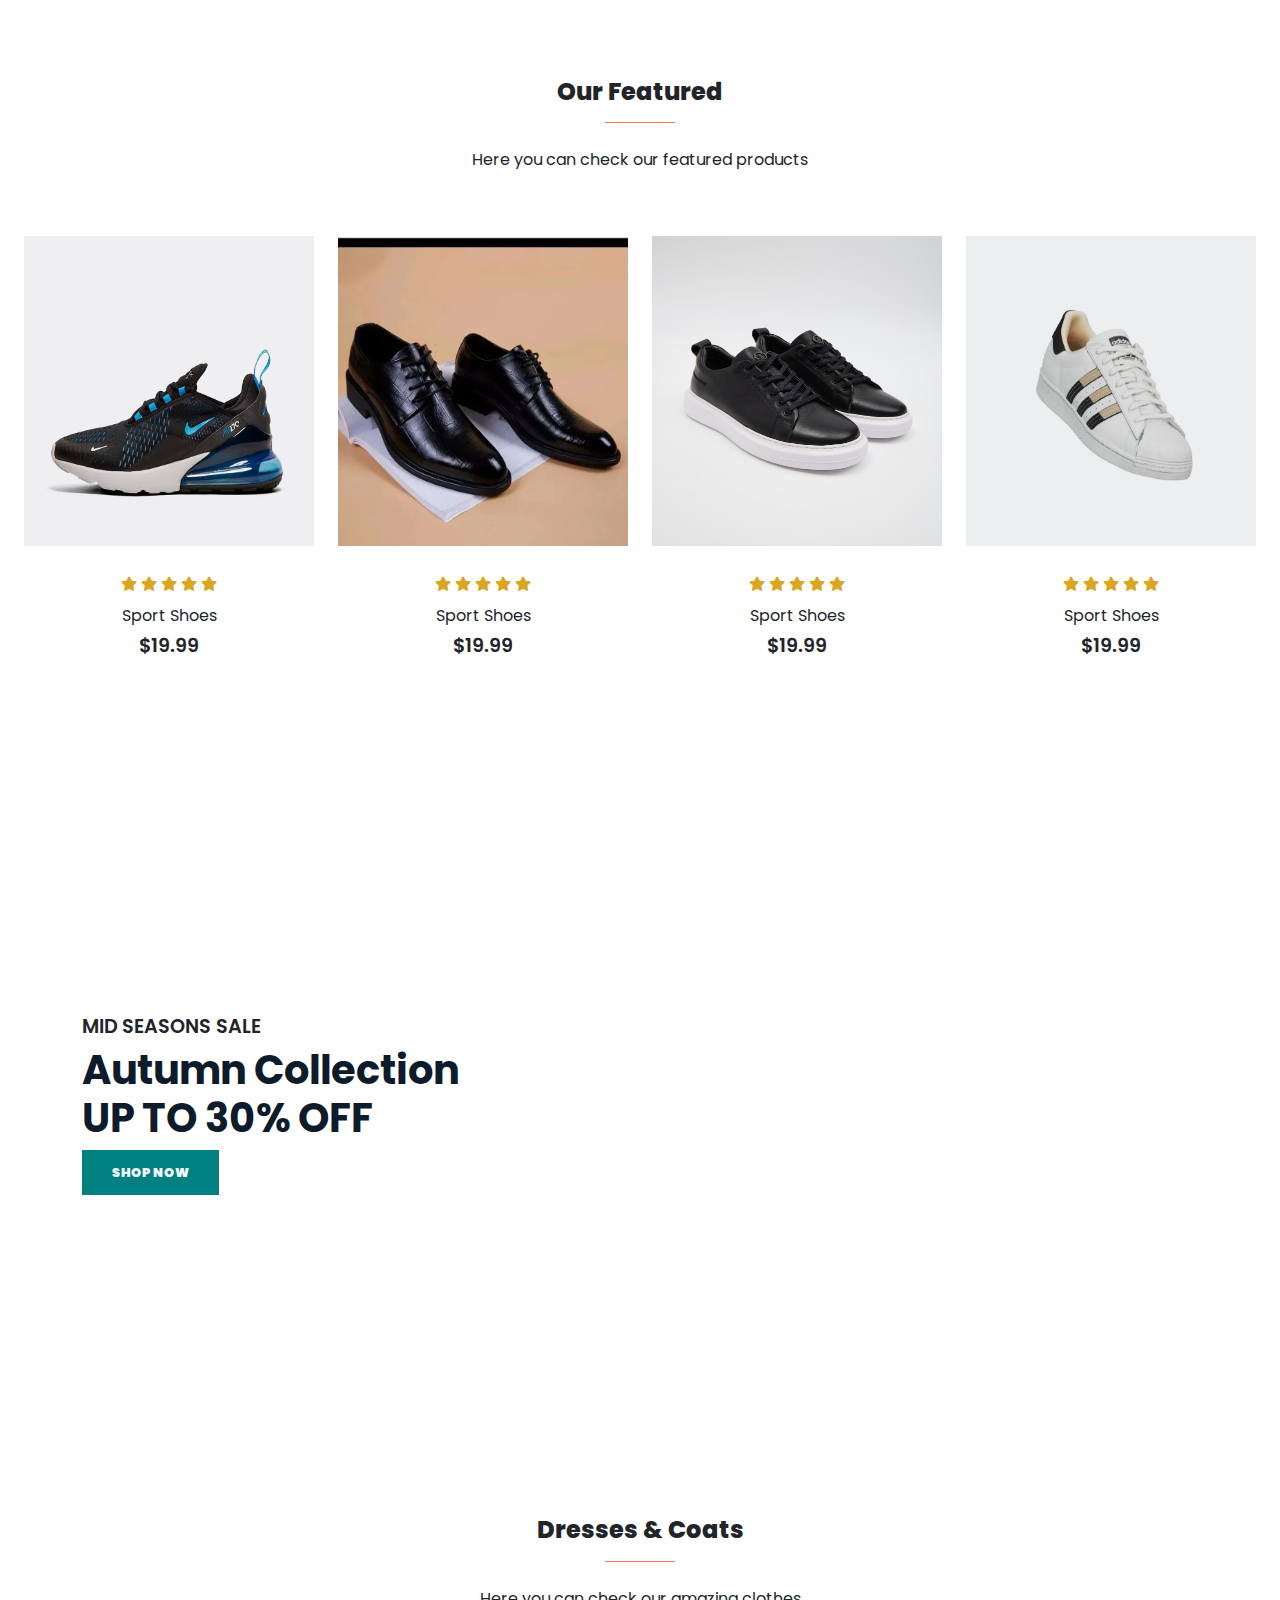
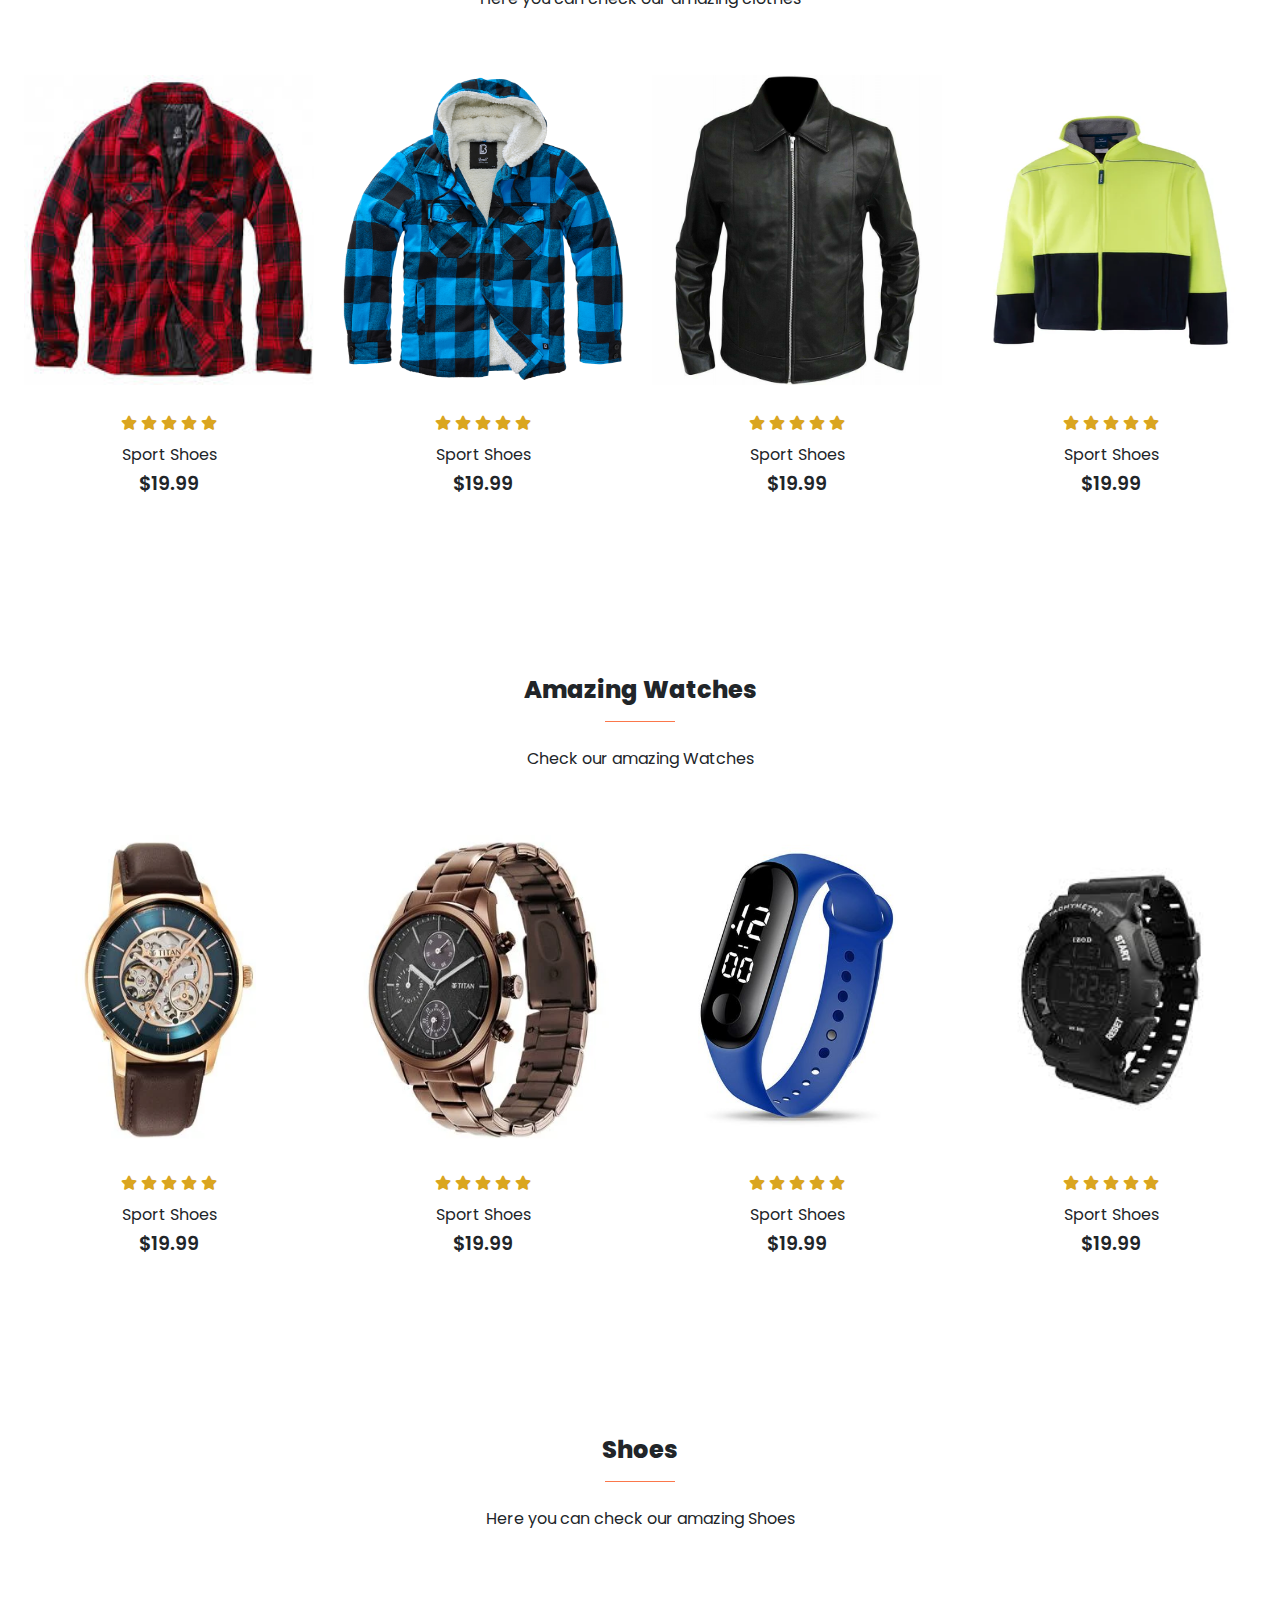
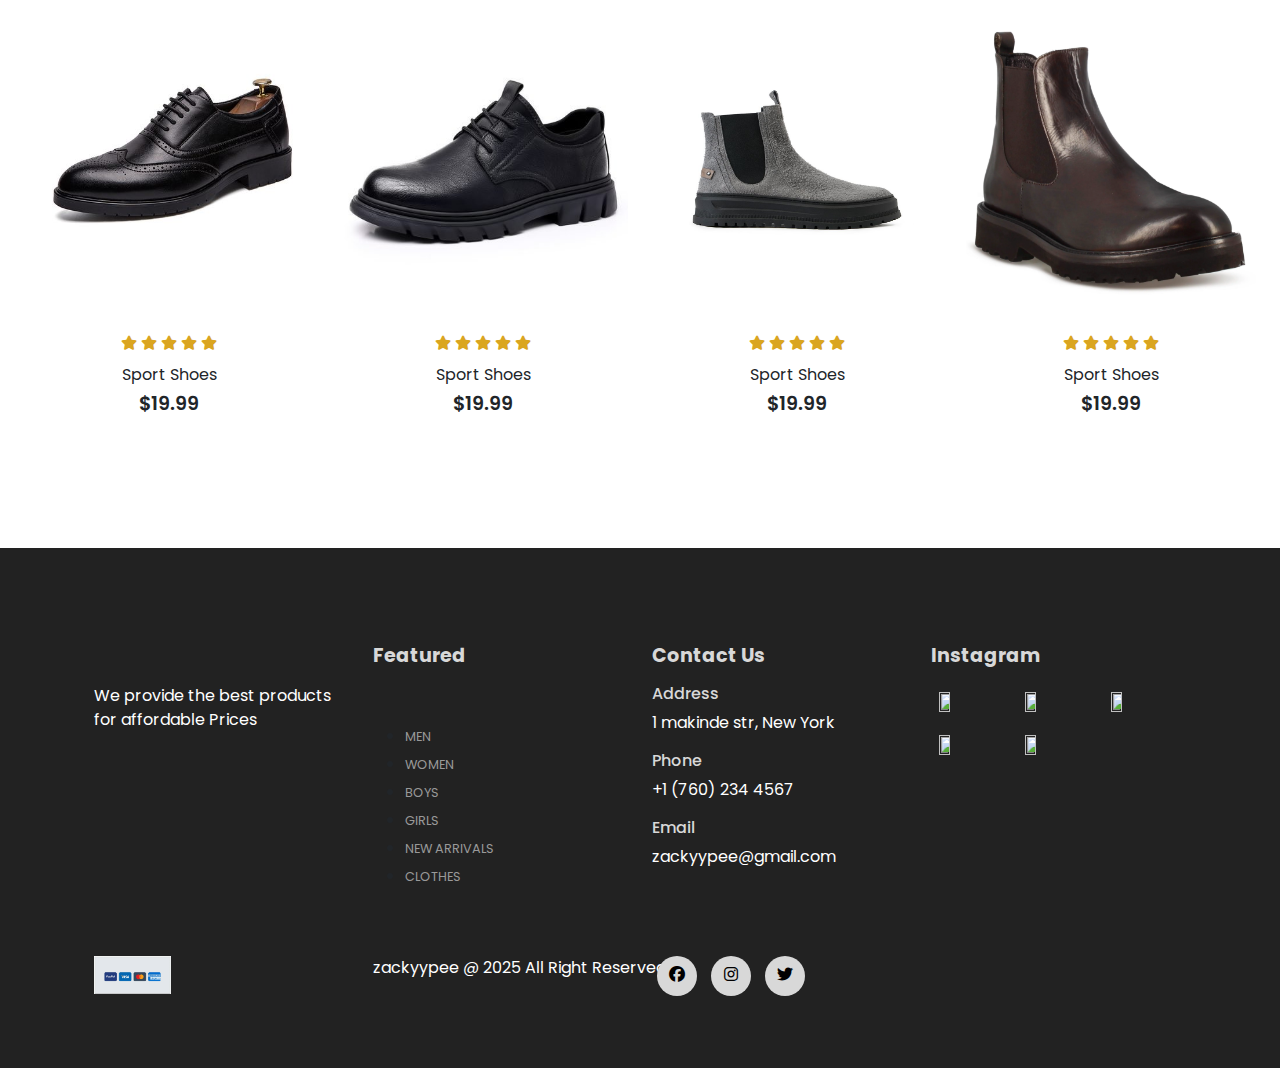
==== commit beeb2b9f: "complete first page" ====
--- a/index.html
+++ b/index.html
@@ -10,9 +10,9 @@
 </head>
 <body>
     
-<nav class="navbar navbar-expand-lg bg-body-tertiary py-3 fixed-top">
+<nav class="navbar navbar-expand-lg bg-white py-3 fixed-top">
  <div class="container">
-     <img class="logo" src="./assets/images/logo.jpg" alt="logo">
+     <img class="logo" src="./assets/images/brandlogo.avif" alt="logo">
       <button class="navbar-toggler" type="button" data-bs-toggle="collapse" data-bs-target="#navbarSupportedContent" aria-controls="navbarSupportedContent" aria-expanded="false" aria-label="Toggle navigation">
       <span class="navbar-toggler-icon"></span>
      </button>
@@ -360,6 +360,71 @@
 
 </section>
 
+<!--Footer-->
+<footer class="mt-5 py-5">
+   <div class="row container mx-auto pt-5">
+      <div class="footer-one col-lg-3 col-md-6 col-sm-12">
+         <img src="" alt="">
+         <p class="pt-3">We provide the best products for affordable Prices</p>
+      </div>
+
+      <div class="footer-one col-lg-3 col-md-6 col-sm-12">
+        <h5 class="pb-5"> Featured</h5>
+        <ul class="text-uppercase"> 
+         <li><a href="#">men</a></li>
+         <li><a href="#">women</a></li>
+         <li><a href="#">boys</a></li>
+         <li><a href="#">girls</a></li>
+         <li><a href="#">new arrivals</a></li>
+         <li><a href="#">clothes</a></li>
+        </ul>
+      </div>
+
+      <div class="footer-one col-lg-3 col-md-6 col-sm-12">
+         <h5 class="pb-2"> Contact Us</h5>
+         <div>
+            <h6 class="text-upper">Address</h6>
+            <p>1 makinde str, New York </p>
+         </div>
+         <div>
+            <h6 class="text-upper">Phone </h6>
+            <p>+1 (760) 234 4567 </p>
+         </div>
+         <div>
+            <h6 class="text-upper">Email</h6>
+            <p>zackyypee@gmail.com</p>
+         </div>
+      </div>
+      <div class="footer-one col-lg-3 col-md-6 col-sm-12">
+         <h5 class="pb-2">Instagram</h5>
+         <div class="row">
+            <img class="image-fluid w-25 h-100 m-2" src="./as.jp" alt="">
+            <img class="image-fluid w-25 h-100 m-2" src="./as.jp" alt="">
+            <img class="image-fluid w-25 h-100 m-2" src="./as.jp" alt="">
+            <img class="image-fluid w-25 h-100 m-2" src="./as.jp" alt="">
+            <img class="image-fluid w-25 h-100 m-2" src="./as.jp" alt="">
+         </div>
+      </div>
+    
+   </div>
+
+   <div class="copyright mt-5 "> 
+      <div class="row container mx-auto">
+         <div class="col-lg-3 col-md-5 col-sm-12 mb-4 text-nowrap">
+            <img src="/assets/images/payment.webp" alt="">
+         </div>
+         <div class="col-lg-3 col-md-5 col-sm-12 mb-4 text-nowrap">
+            <p>zackyypee @ 2025 All Right Reserved</p>
+         </div>
+         <div class="col-lg-3 col-md-5 col-sm-12 mb-4">
+            <a href="#"> <i class="fa-brands fa-facebook"></i></a>
+            <a href="#"> <i class="fa-brands fa-instagram"></i></a>
+            <a href="#"> <i class="fa-brands fa-twitter"></i></a>
+         </div>
+      </div>
+   </div>
+</footer>
+
  <script src="https://cdn.jsdelivr.net/npm/bootstrap@5.3.3/dist/js/bootstrap.bundle.min.js"></script>
 </body>
 </html>--- a/assets/css/style.css
+++ b/assets/css/style.css
@@ -86,6 +86,7 @@
     padding-bottom: 2rem !important;
     top: 0;
     left: 0;
+    box-shadow: 0 5px 10px rgb(0,0,0,0.1);
 }
 
 .navbar-nav .nav-item .nav-link{
@@ -99,6 +100,7 @@
 .navbar-nav .nav-item .nav-link.active
 .navbar i:hover{
     color: coral;
+    cursor: pointer;
 }
 
 .navbar i{
@@ -217,7 +219,7 @@
 }
 
 #banner{
-    background-image: url(/assets/images/banner.jpg);
+    background-image: url(../images/banner.jpg) !important;
     width: 100%;
     height: 70vh;
     background-size: cover;
@@ -243,3 +245,52 @@
 #banner button:hover{
     background-color: #4B0082;
 }
+
+  footer{
+    background-color: #222222;
+}
+
+footer h5{
+    color: #d8d8d8;
+    font-weight: 700;
+    font-size: 1.2rem;
+}
+
+footer li{
+    padding-bottom: 4px;
+}
+
+footer li a{
+    font-size: 0.8rem;
+    color: #999;
+    text-decoration: none;
+}
+
+footer li a:hover{
+    color: #d8d8d8;
+}
+
+footer .copyright a{
+    color: black;
+    height: 40px;
+    width: 40px;
+    background-color: #d8d8d8;
+    display: inline-block;
+    border-radius: 50%;
+    text-align: center;
+    line-height: 38px;
+    transition: 0.3s ease;
+    margin: 0 5px;
+}
+
+footer .copyright a:hover{
+    color: #fff;
+    background-color: #fb774b;
+}
+footer p{
+    color: #fff;
+}
+
+footer .copyright img{
+    width: 30%;
+}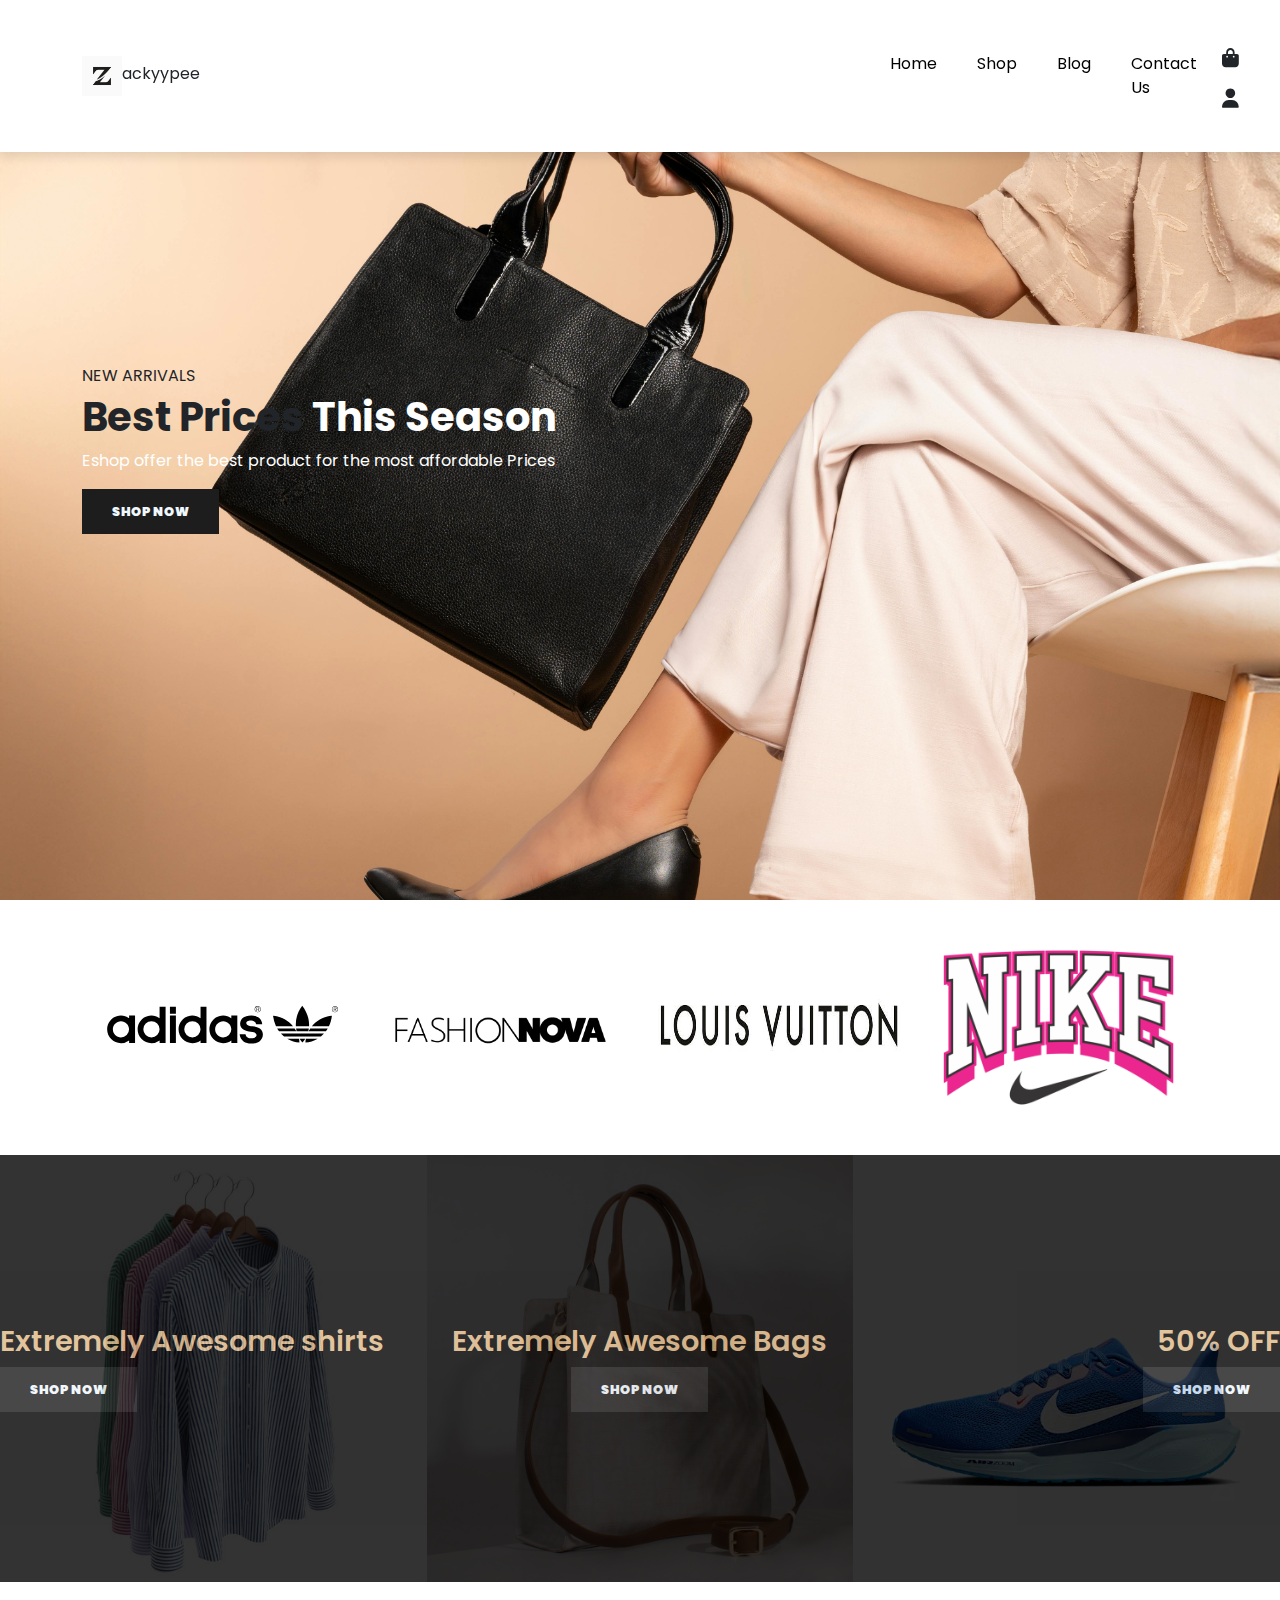
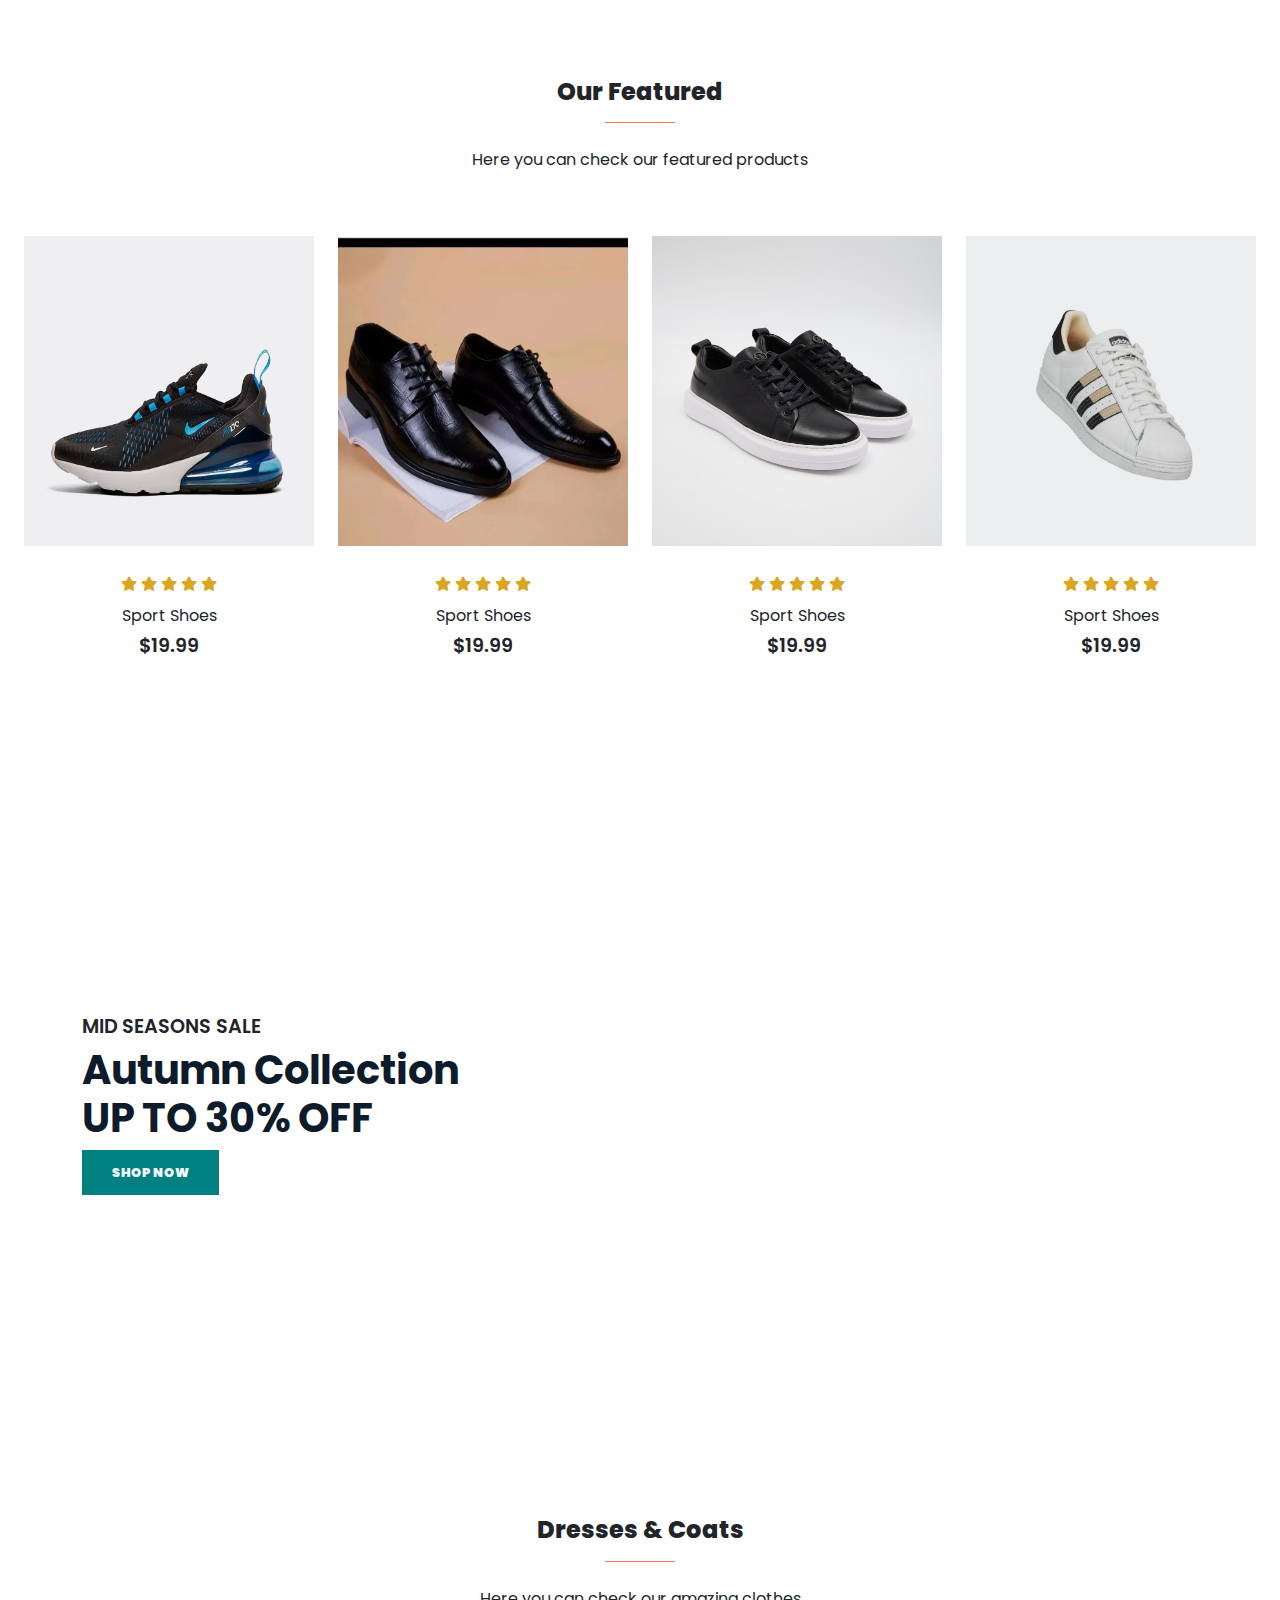
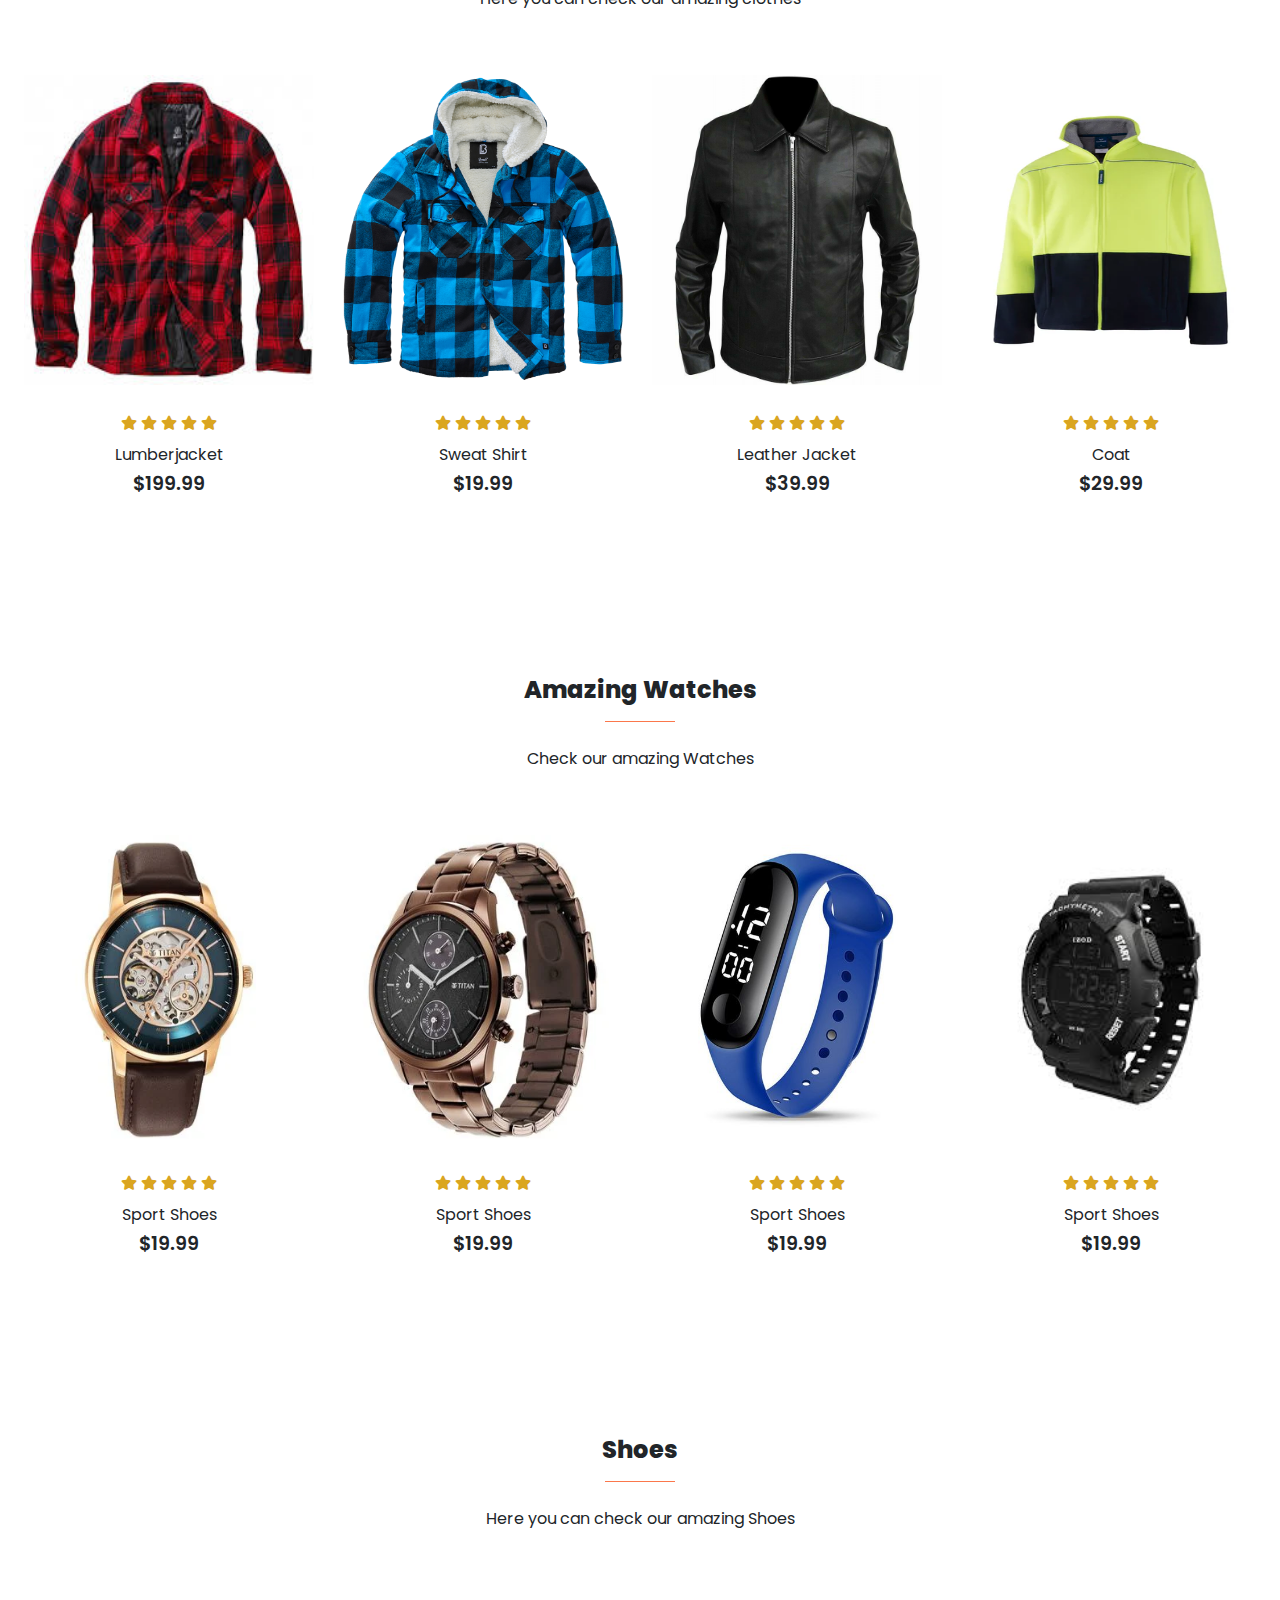
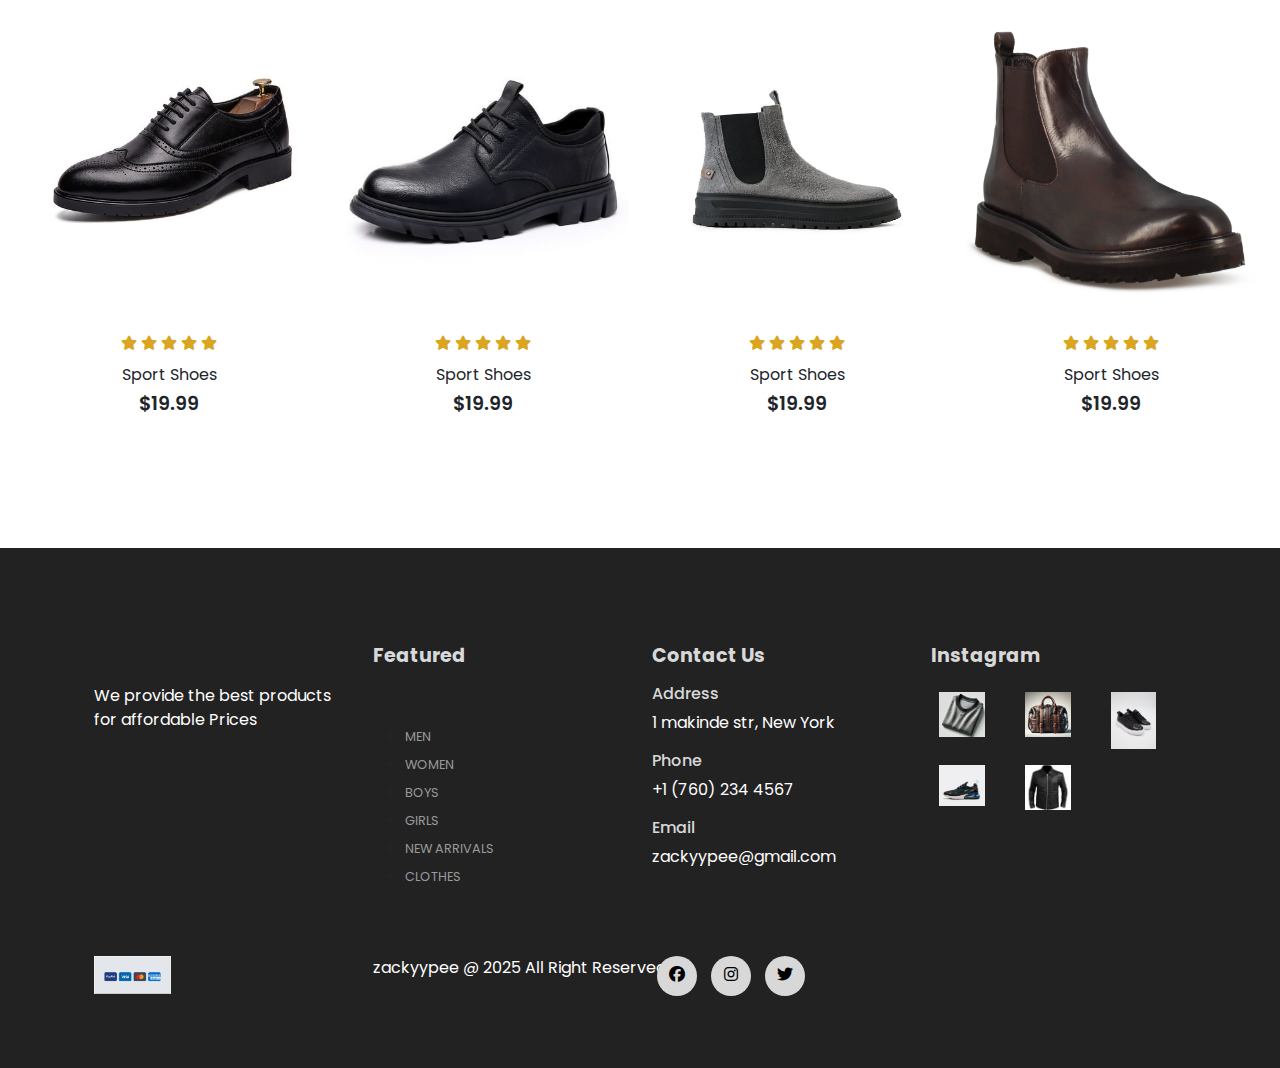
==== commit 0f67ce49: "nice" ====
--- a/index.html
+++ b/index.html
@@ -13,6 +13,7 @@
 <nav class="navbar navbar-expand-lg bg-white py-3 fixed-top">
  <div class="container">
      <img class="logo" src="./assets/images/brandlogo.avif" alt="logo">
+     <h5 class="mt-1">ackyypee</h5>
       <button class="navbar-toggler" type="button" data-bs-toggle="collapse" data-bs-target="#navbarSupportedContent" aria-controls="navbarSupportedContent" aria-expanded="false" aria-label="Toggle navigation">
       <span class="navbar-toggler-icon"></span>
      </button>
@@ -182,8 +183,8 @@
             <i class="fa-solid fa-star"></i>
             <i class="fa-solid fa-star"></i>
          </div>
-         <h5 class="p-product">Sport Shoes</h5>
-         <h4 class="p-price">$19.99</h4>
+         <h5 class="p-product">Lumberjacket</h5>
+         <h4 class="p-price">$199.99</h4>
          <button class="buy-btn">Buy Now</button>
       </div>
       <div class="product text-center col-lg-3 col-md-4 col-sm-12">
@@ -195,7 +196,7 @@
             <i class="fa-solid fa-star"></i>
             <i class="fa-solid fa-star"></i>
          </div>
-         <h5 class="p-product">Sport Shoes</h5>
+         <h5 class="p-product">Sweat Shirt</h5>
          <h4 class="p-price">$19.99</h4>
          <button class="buy-btn">Buy Now</button>
       </div>
@@ -208,8 +209,8 @@
             <i class="fa-solid fa-star"></i>
             <i class="fa-solid fa-star"></i>
          </div>
-         <h5 class="p-product">Sport Shoes</h5>
-         <h4 class="p-price">$19.99</h4>
+         <h5 class="p-product">Leather Jacket</h5>
+         <h4 class="p-price">$39.99</h4>
          <button class="buy-btn">Buy Now</button>
       </div>
       <div class="product text-center col-lg-3 col-md-4 col-sm-12">
@@ -221,8 +222,8 @@
             <i class="fa-solid fa-star"></i>
             <i class="fa-solid fa-star"></i>
          </div>
-         <h5 class="p-product">Sport Shoes</h5>
-         <h4 class="p-price">$19.99</h4>
+         <h5 class="p-product">Coat</h5>
+         <h4 class="p-price">$29.99</h4>
          <button class="buy-btn">Buy Now</button>
       </div>
 
@@ -398,11 +399,11 @@
       <div class="footer-one col-lg-3 col-md-6 col-sm-12">
          <h5 class="pb-2">Instagram</h5>
          <div class="row">
-            <img class="image-fluid w-25 h-100 m-2" src="./as.jp" alt="">
-            <img class="image-fluid w-25 h-100 m-2" src="./as.jp" alt="">
-            <img class="image-fluid w-25 h-100 m-2" src="./as.jp" alt="">
-            <img class="image-fluid w-25 h-100 m-2" src="./as.jp" alt="">
-            <img class="image-fluid w-25 h-100 m-2" src="./as.jp" alt="">
+            <img class="image-fluid w-25 h-100 m-2" src="assets/images/p-shirt.webp" alt="">
+            <img class="image-fluid w-25 h-100 m-2" src="./assets/images/newBag.webp" alt="">
+            <img class="image-fluid w-25 h-100 m-2" src="assets/images/p-shoe3.jpg" alt="">
+            <img class="image-fluid w-25 h-100 m-2" src="assets/images/p-shoe1.avif" alt="">
+            <img class="image-fluid w-25 h-100 m-2" src="assets/images/coats3.jpg" alt="">
          </div>
       </div>
     
--- a/assets/css/style.css
+++ b/assets/css/style.css
@@ -293,4 +293,15 @@
 
 footer .copyright img{
     width: 30%;
+}
+
+.navbar .logo{
+    background-color: coral;
+    width: 40px;
+    height: 40px;
+    border: 0;
+}
+.navbar .logo h5{
+    font-weight: 700;
+    
 }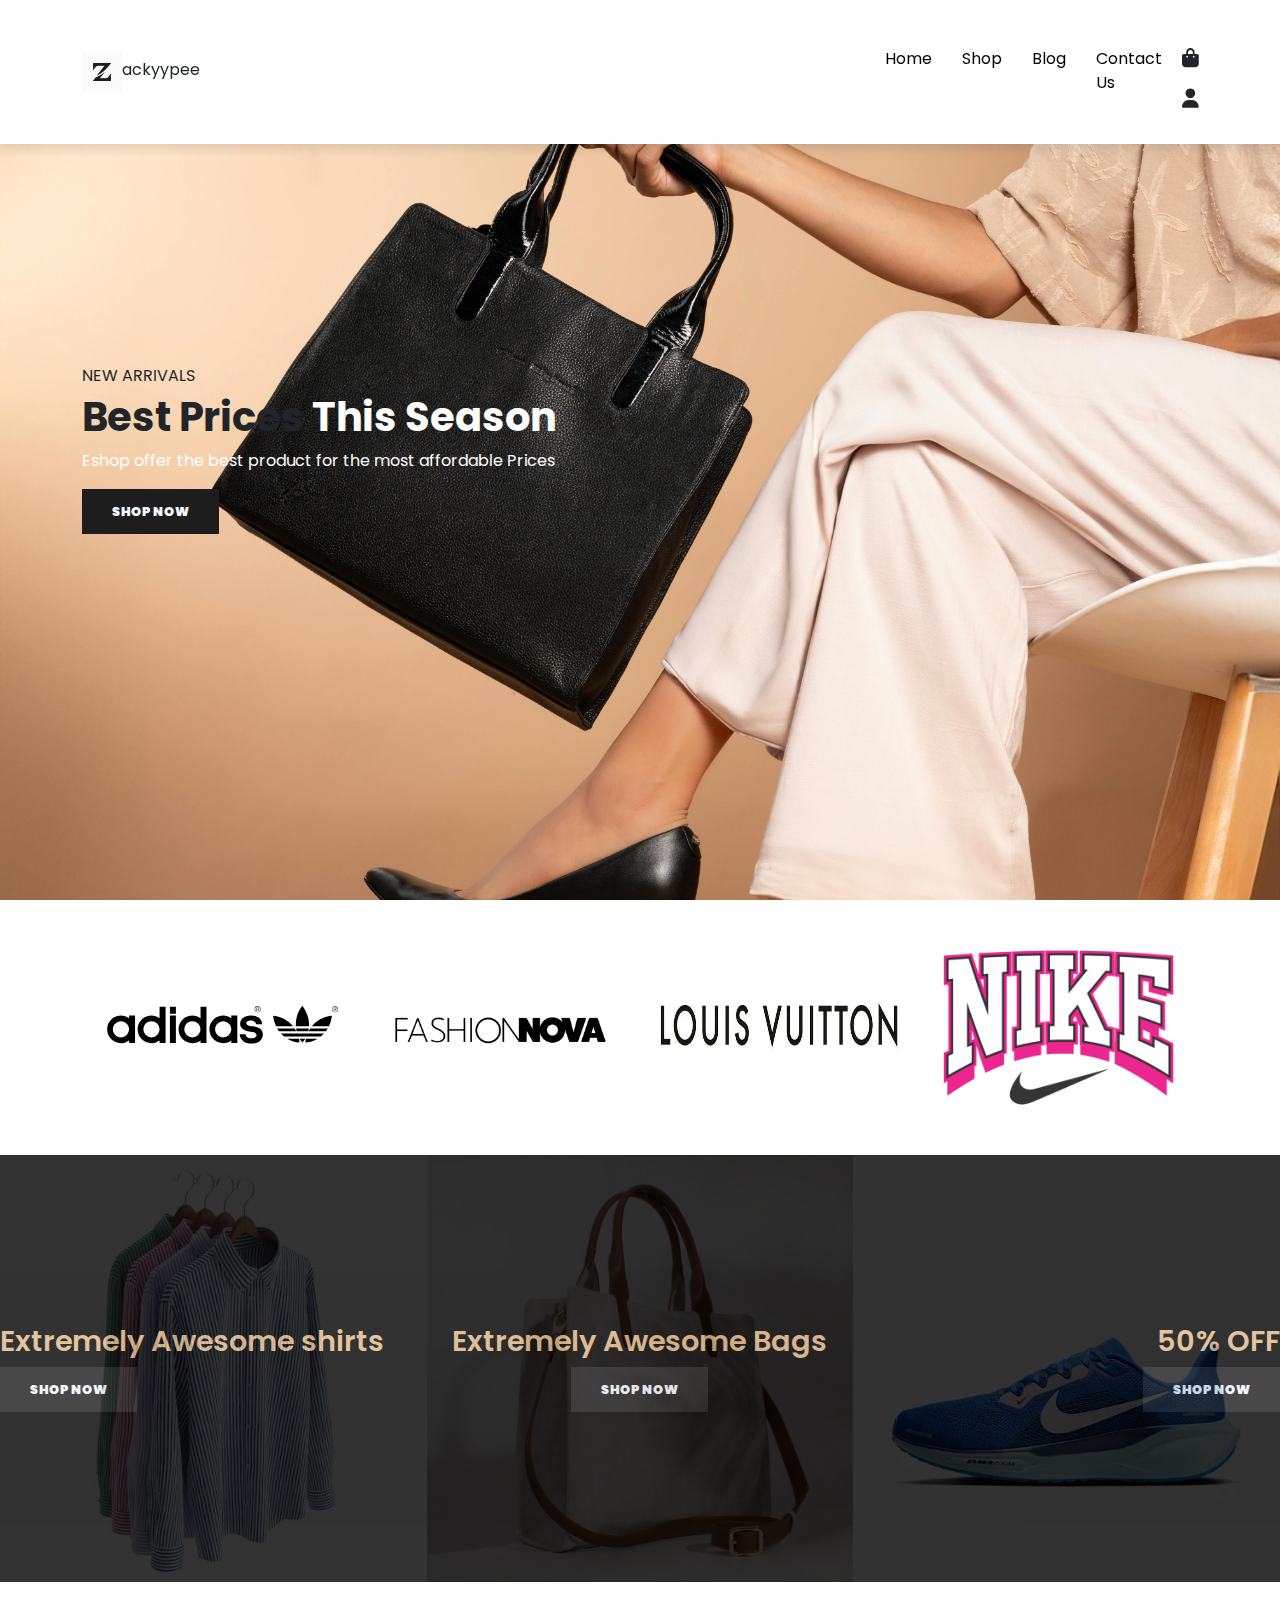
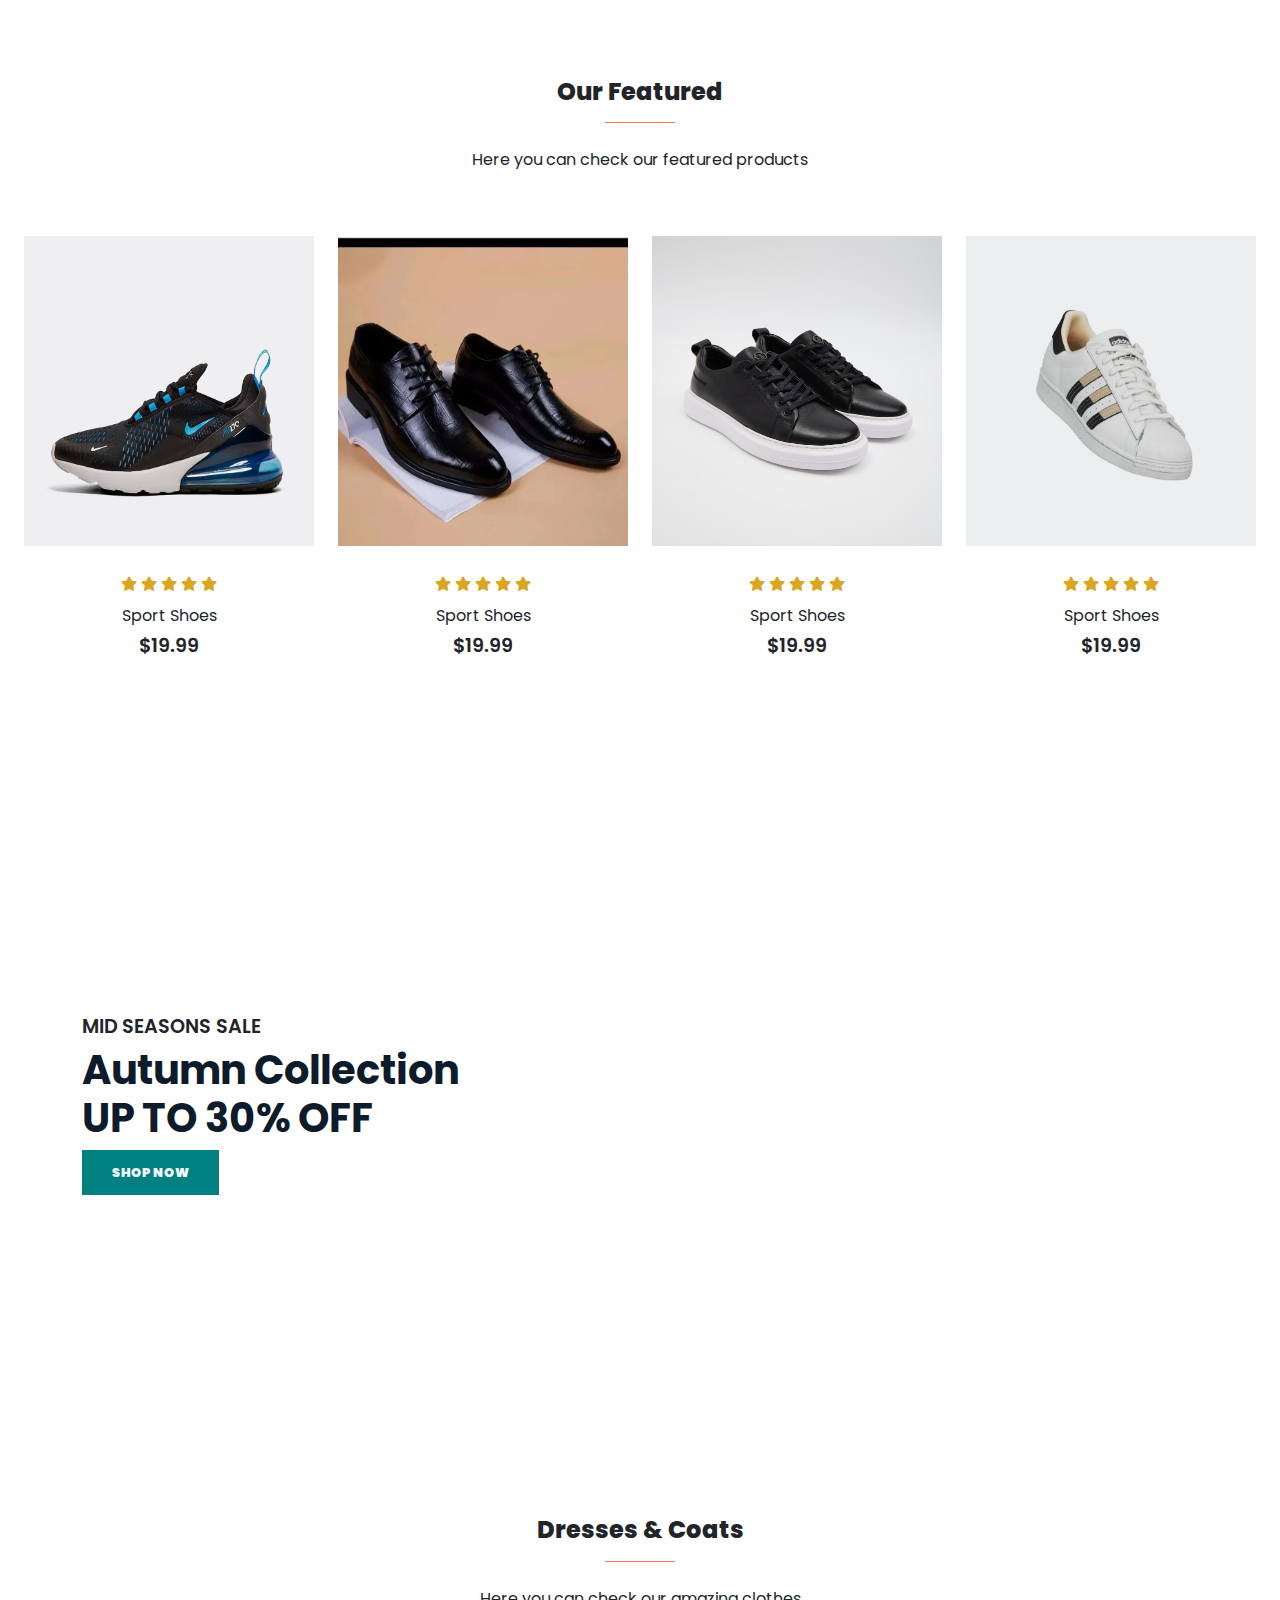
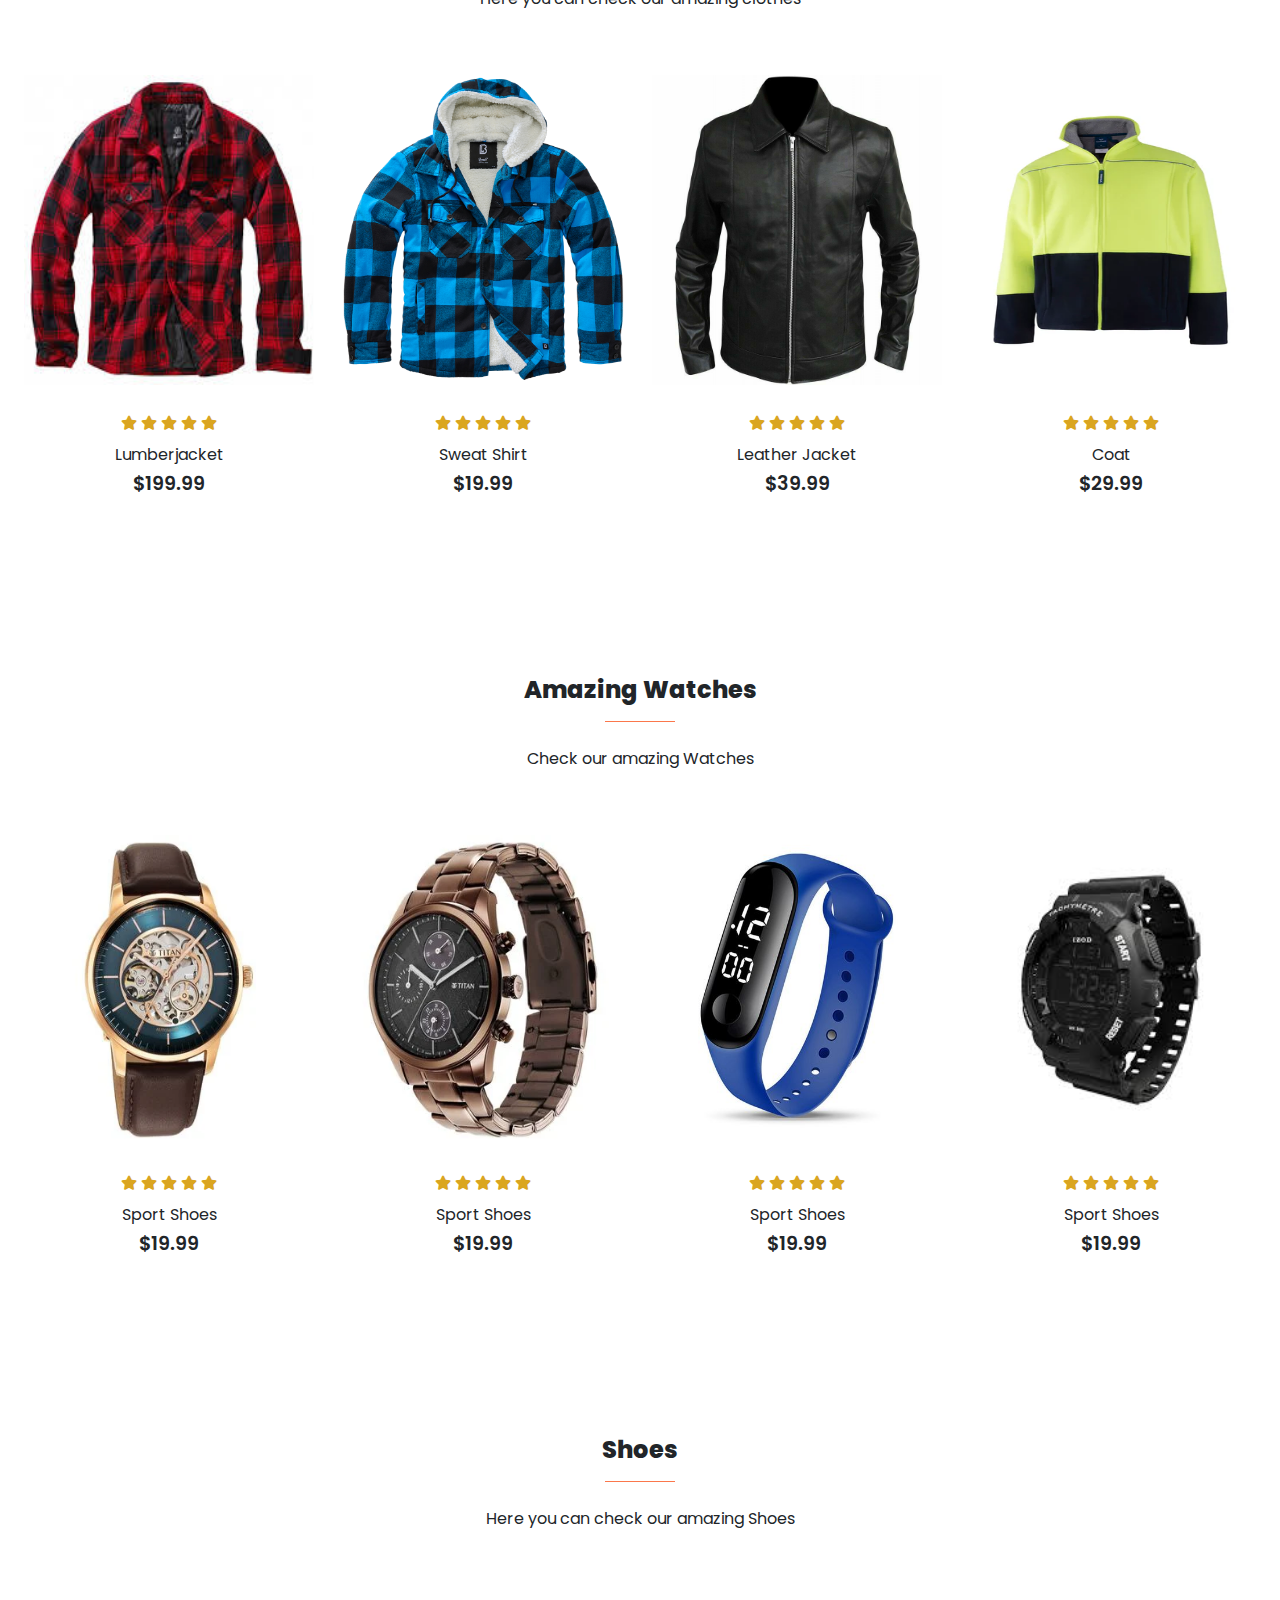
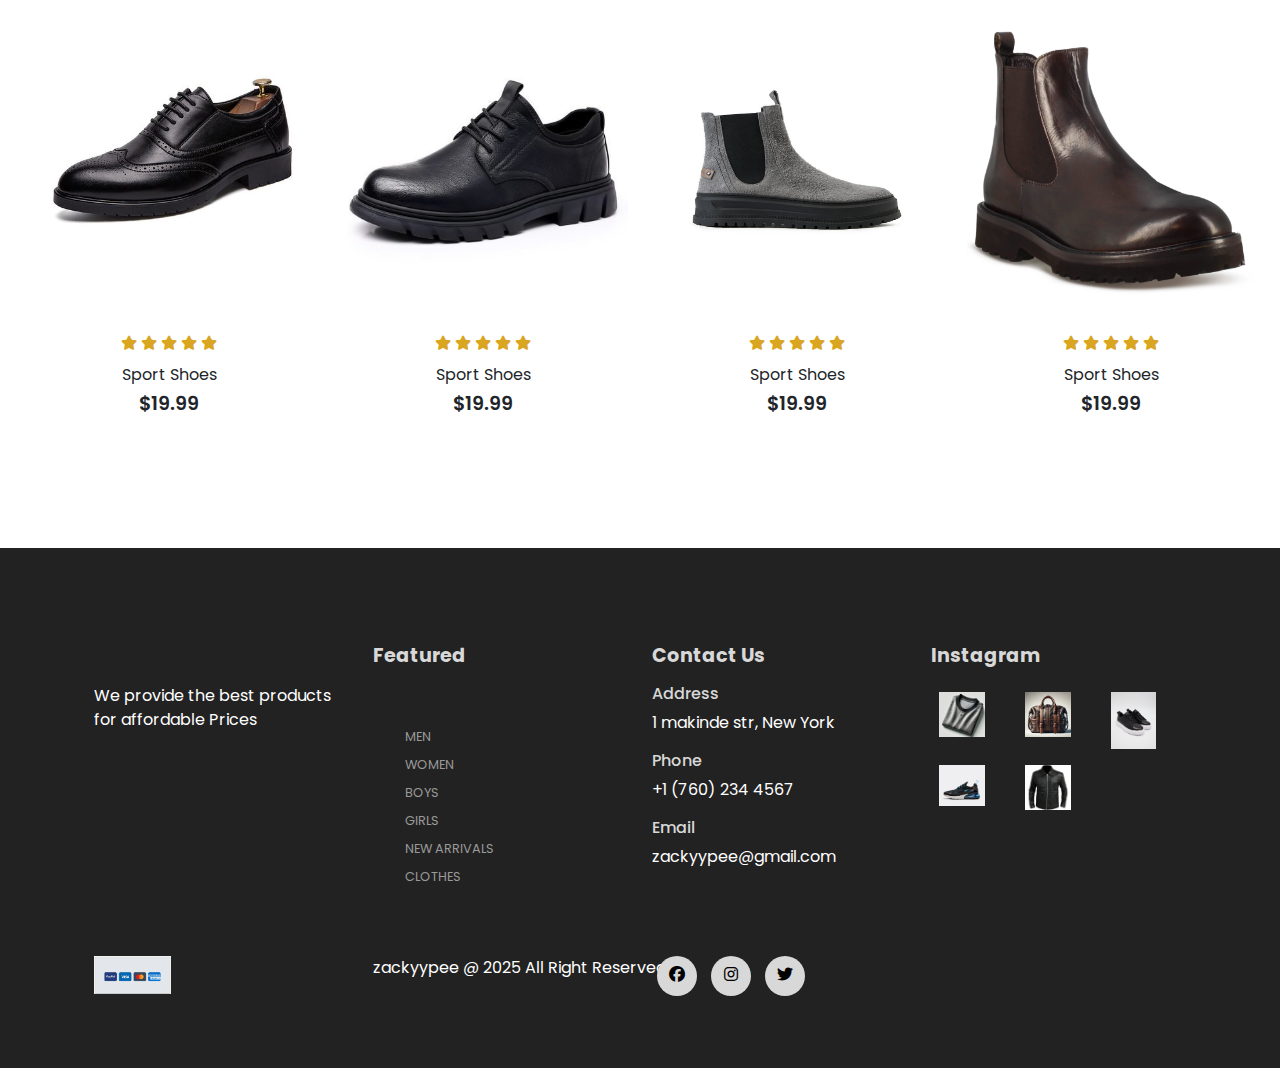
==== commit 38f4632e: "work in progress" ====
--- a/index.html
+++ b/index.html
@@ -3,13 +3,13 @@
 <head>
     <meta charset="UTF-8">
     <meta name="viewport" content="width=device-width, initial-scale=1.0">
-    <title>Document</title>
+    <title>Home</title>
     <link rel="stylesheet" href="https://cdn.jsdelivr.net/npm/bootstrap@5.3.3/dist/css/bootstrap.min.css">
     <link rel="stylesheet" href="https://cdnjs.cloudflare.com/ajax/libs/font-awesome/6.7.2/css/all.min.css" integrity="sha512-Evv84Mr4kqVGRNSgIGL/F/aIDqQb7xQ2vcrdIwxfjThSH8CSR7PBEakCr51Ck+w+/U6swU2Im1vVX0SVk9ABhg==" crossorigin="anonymous" referrerpolicy="no-referrer" />
     <link rel="stylesheet" href="./assets/css/style.css">
 </head>
 <body>
-    
+    <!--Navbar-->
 <nav class="navbar navbar-expand-lg bg-white py-3 fixed-top">
  <div class="container">
      <img class="logo" src="./assets/images/brandlogo.avif" alt="logo">
@@ -20,10 +20,10 @@
     <div class="collapse navbar-collapse nav-buttons" id="navbarSupportedContent">
       <ul class="navbar-nav me-auto mb-2 mb-lg-0">
          <li class="nav-item">
-          <a class="nav-link" href="#">Home</a>
+          <a class="nav-link" href="index.html">Home</a>
          </li>
          <li class="nav-item">
-            <a class="nav-link" href="#">Shop</a>
+            <a class="nav-link" href="shop.html">Shop</a>
          </li>
          <li class="nav-item">
             <a class="nav-link" href="#">Blog</a>
@@ -99,7 +99,7 @@
       <p>Here you can check our featured products</p>
    </div>
    <div class="row mx-auto container-fluid">
-      <div class="product text-center col-lg-3 col-md-4 col-sm-12">
+      <div onclick="window.location.href='single_product.html';" class="product text-center col-lg-3 col-md-4 col-sm-12">
          <img class="image-fluid mb-3" src="assets/images/p-shoe1.avif" alt="hey">
          <div class="star">
             <i class="fa-solid fa-star"></i>
--- a/assets/css/style.css
+++ b/assets/css/style.css
@@ -60,7 +60,7 @@
     
 }
 
-.logo{
+.navbar .logo{
     width: 50px;
     height: 50px;
 }
@@ -90,7 +90,7 @@
 }
 
 .navbar-nav .nav-item .nav-link{
-    padding: 20px;
+    padding: 15px;
     color: #000;
     transform: 0.4s ease ;
 }
@@ -246,8 +246,12 @@
     background-color: #4B0082;
 }
 
+
+
   footer{
     background-color: #222222;
+    width: 100%;
+   
 }
 
 footer h5{
@@ -258,6 +262,9 @@
 
 footer li{
     padding-bottom: 4px;
+}
+footer ul{
+    list-style: none;
 }
 
 footer li a{
@@ -304,4 +311,36 @@
 .navbar .logo h5{
     font-weight: 700;
     
+}
+
+.small-img-group{
+    display: flex;
+    justify-content: space-between ;
+}
+
+.small-img-col{
+    flex-basis: 24%;
+    cursor:  pointer;
+}
+
+.single-product input{
+    width: 50px;
+    height: 40px;
+    padding-left: 10px;
+    font-size: 16px;
+    margin-right: 10px ;
+}
+
+.single-product input:focus{
+    outline: none;
+}
+
+.single-product .buy-btn{
+    background-color: #fb774b;
+    opacity: 1;
+    transition: 0.4s all;
+}
+
+.single-product .buy-btn:hover{
+    background-color: #222222 ;
 }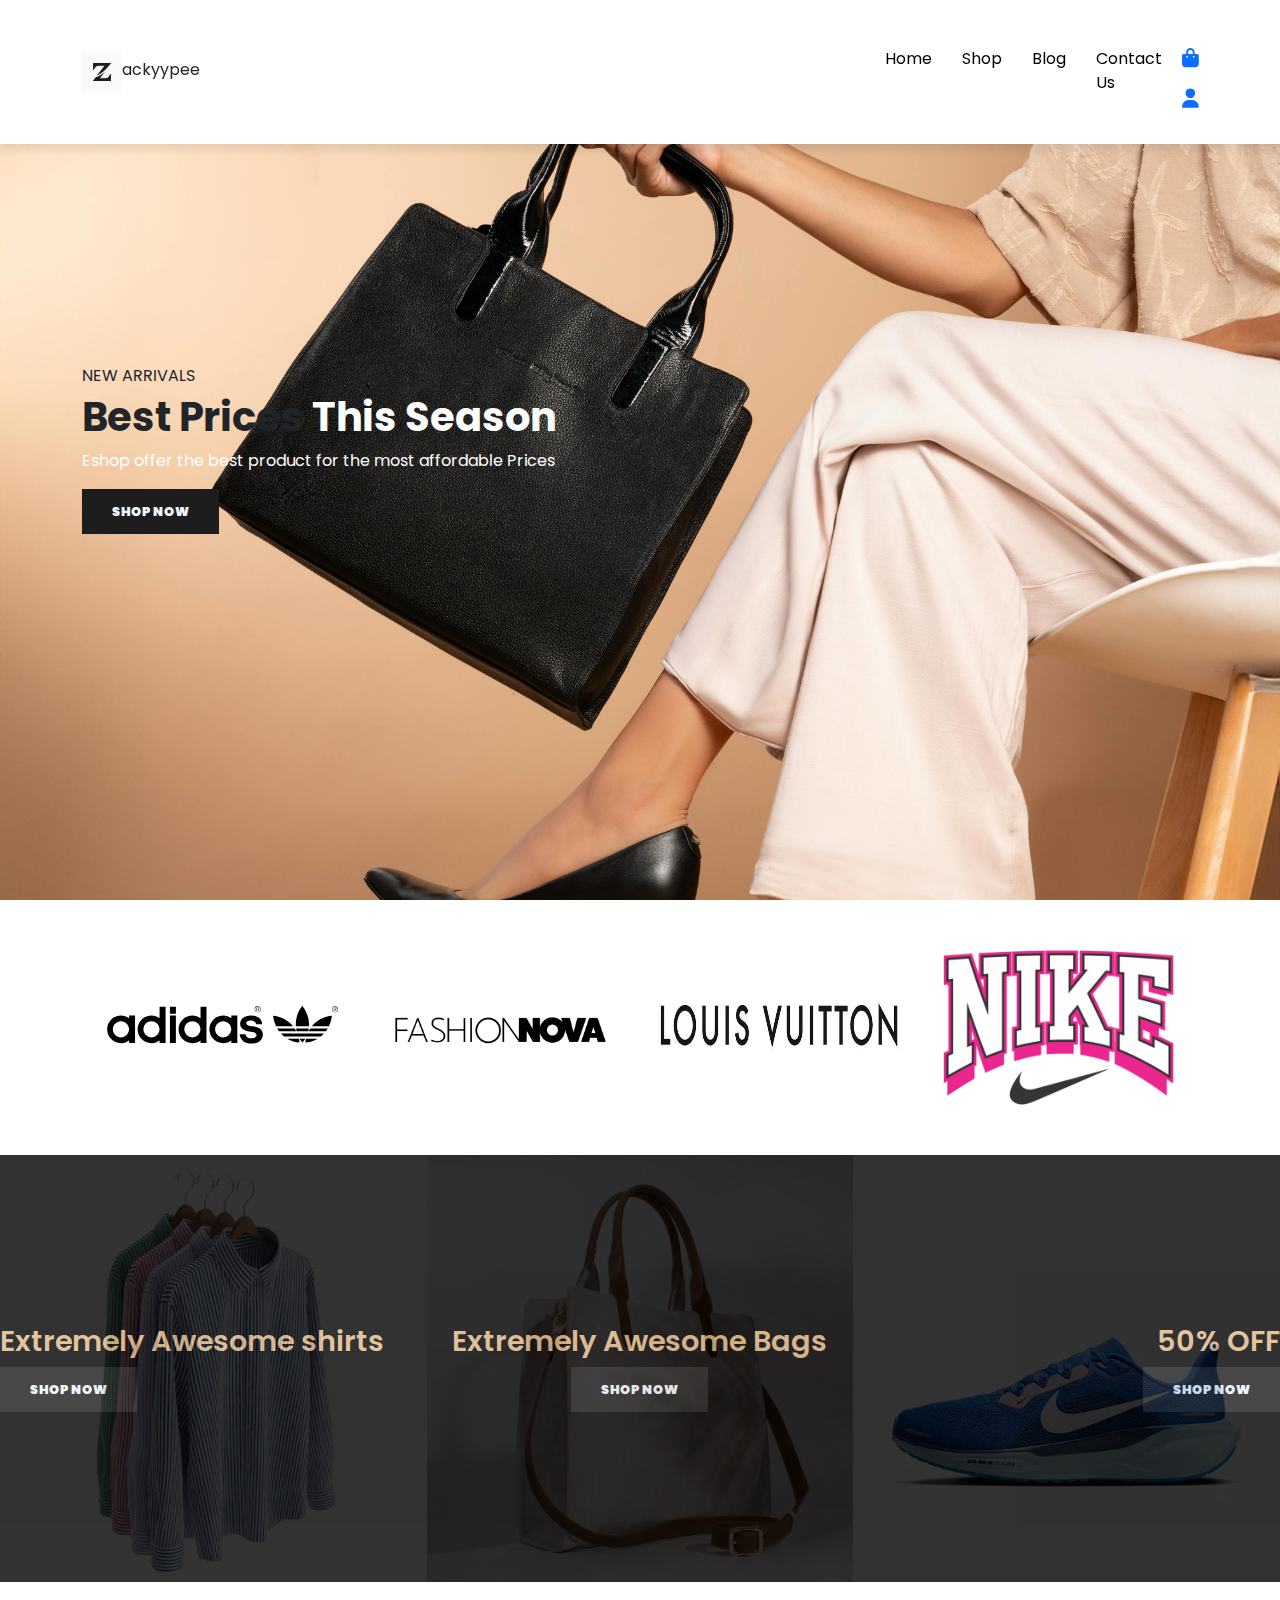
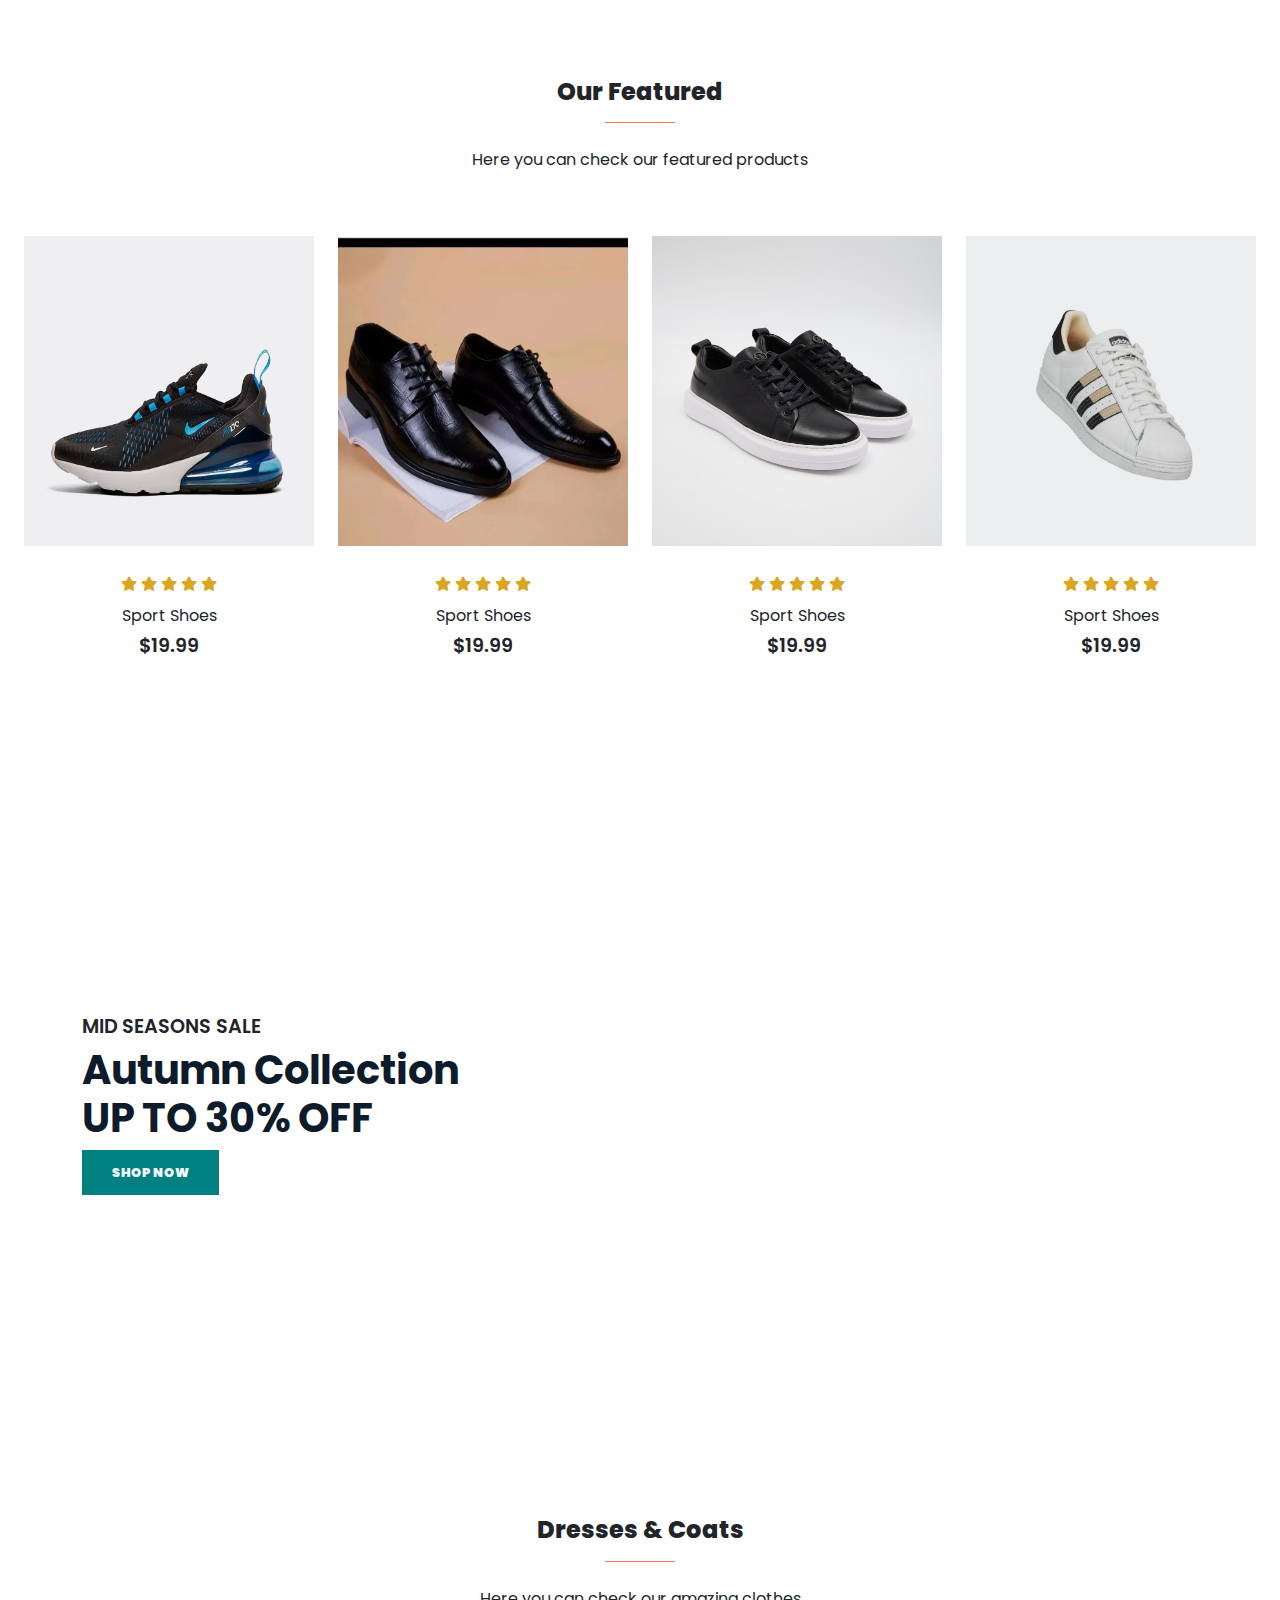
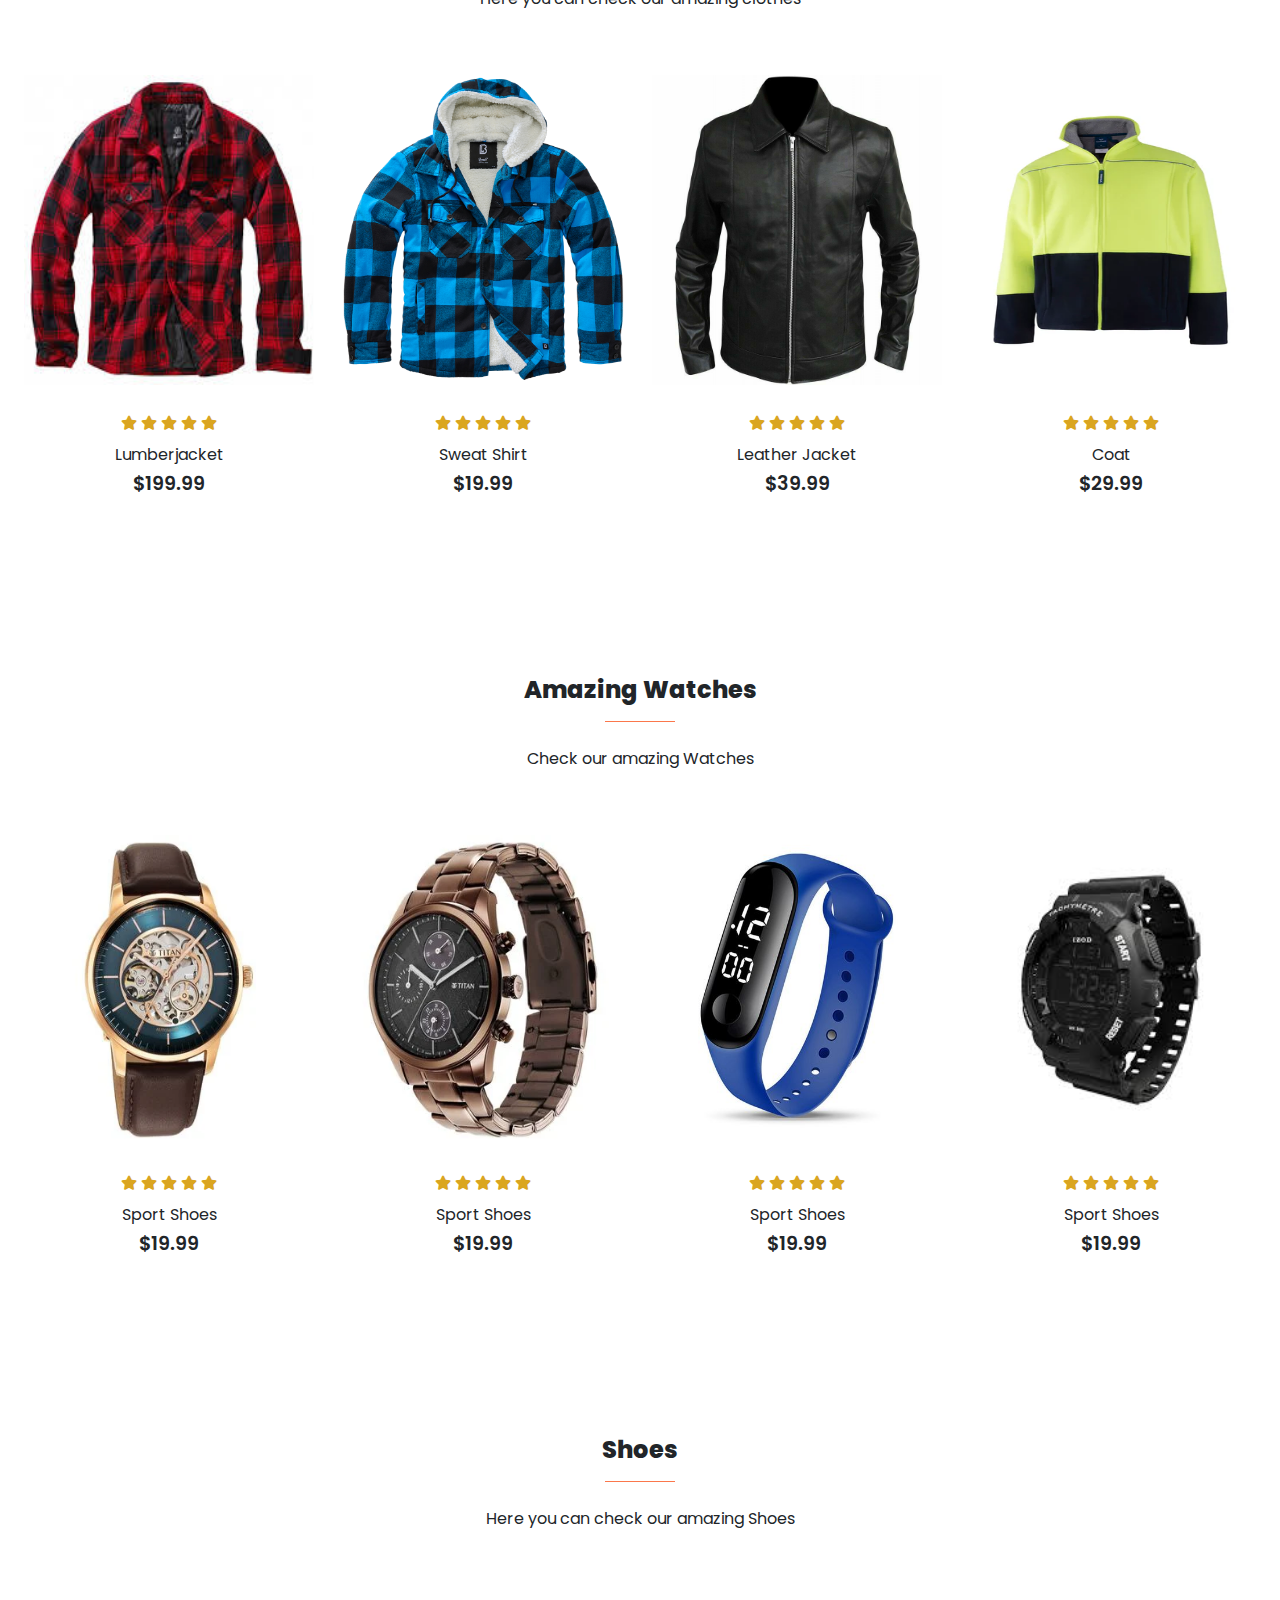
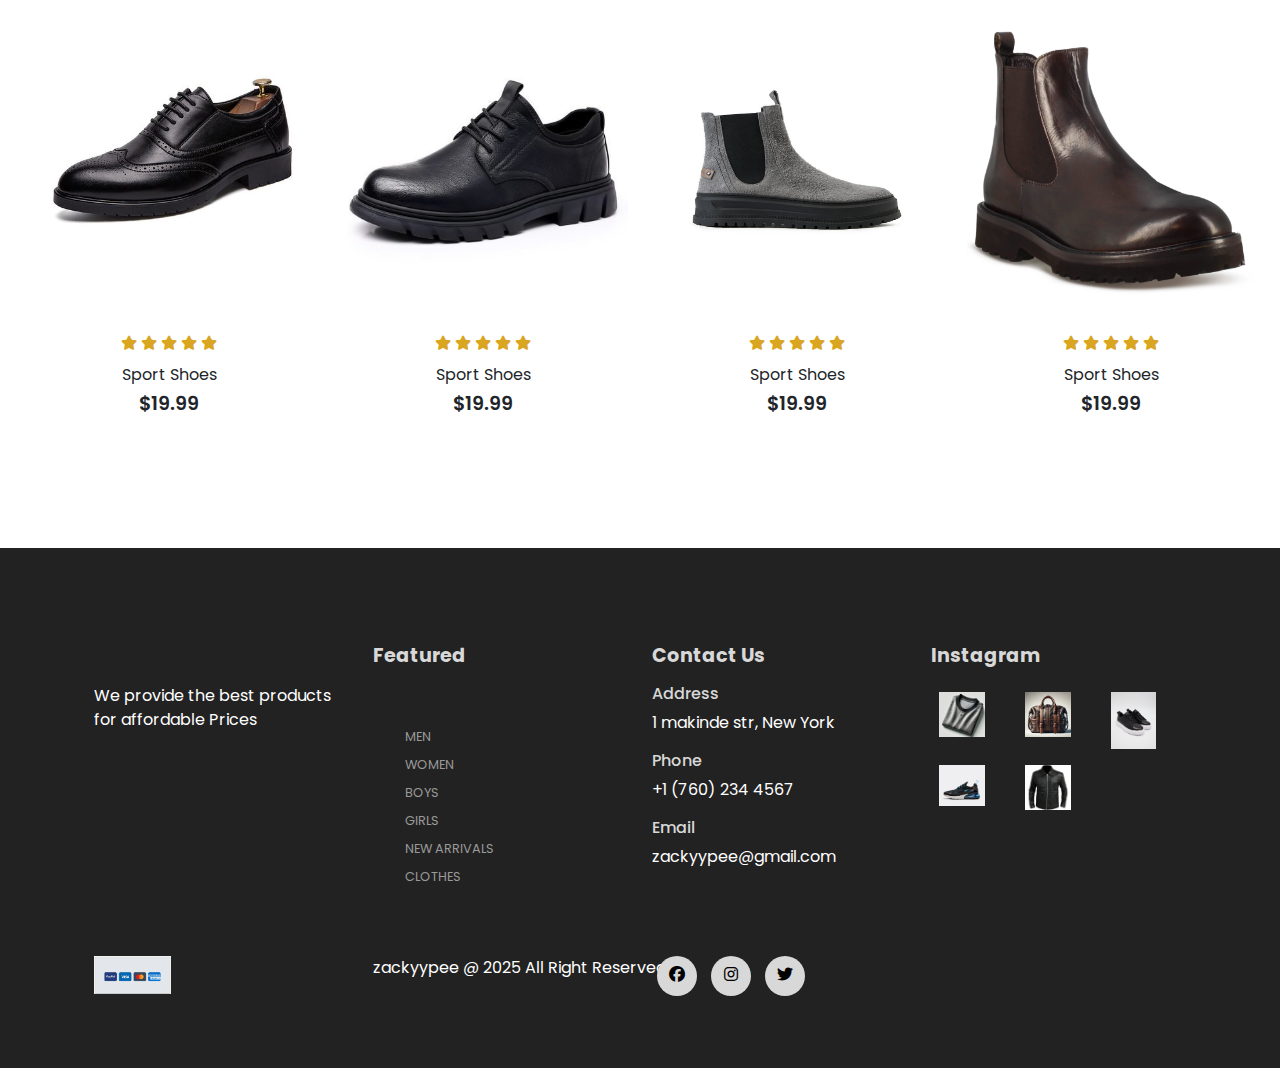
==== commit e83030d3: "work in progress" ====
--- a/index.html
+++ b/index.html
@@ -29,11 +29,12 @@
             <a class="nav-link" href="#">Blog</a>
          </li>
          <li class="nav-item">
-            <a class="nav-link" href="#">Contact Us</a>
+            <a class="nav-link" href="contact.html">Contact Us</a>
          </li>
          <li class="nav-item">
-            <i class="fa-solid fa-bag-shopping"></i>
-            <i class="fa-solid fa-user"></i>
+            <a href="cart.html"><i class="fa-solid fa-bag-shopping"></i></a>
+            <a href="account.html"><i class="fa-solid fa-user"></i></a>
+          
          </li>       
       </ul>
      
--- a/assets/css/style.css
+++ b/assets/css/style.css
@@ -343,4 +343,204 @@
 
 .single-product .buy-btn:hover{
     background-color: #222222 ;
+}
+
+
+/* cart*/
+
+.cart table{
+    width: 100%;
+    border-collapse: collapse;
+}
+
+.cart .product-info{
+    display: flex;
+    flex-wrap: wrap;
+}
+
+.cart th{
+    text-align: left;
+    padding: 5px 10px;
+    color: #FFF;
+    background-color: #fb774b;
+}
+
+.cart td{
+    padding: 10px 20px;
+}
+
+.cart td img{
+    width: 80px;
+    height: 80px;
+    margin-right: 10px ;
+}
+
+.cart td input{
+    width: 40px ;
+    height: 30px;
+}
+.cart td a{
+    color: #fb774b;
+}
+.cart .remove-btn{
+    text-decoration: none;
+    font-size: 15px;
+}
+.cart .edit-btn{
+    text-decoration: none;
+    font-size: 14px;
+}
+
+.cart .product-info p{
+    margin: 3px;
+}
+
+.cart-total{
+    display: flex;
+    justify-content: flex-end;
+}
+.cart-total table{
+    width: 100%;
+    max-width: 500px;
+    border-top: 3px solid #fb774b;
+}
+
+td:last-child{
+    text-align: right;
+}
+th:last-child{
+    text-align: right;
+}
+.checkout-cntainer{
+    display: flex;
+    justify-content: flex-end;
+}
+
+.checkout-btn{
+    background-color: #fb774b;
+    color: #fff;
+}
+
+/**Login page**/
+
+#login-form{
+     width: 50%;
+     margin: 5px auto;
+     text-align: center;
+     padding: 20px;
+     border-top: 1px solid #fb774b;
+}
+
+#login-form input{
+    width: 50%;
+    margin: 5px auto;
+}
+#login-form #login-btn{
+    background-color: #fb774b;
+    color: #fff;
+}
+
+#login-form #register-url {
+    color: #fb774b;
+}
+
+/*Register */
+#register-form{
+    width: 50%;
+    margin: 5px auto;
+    text-align: center;
+    padding: 20px;
+    border-top: 1px solid #fb774b;
+}
+
+#register-form input{
+    width: 50%;
+    margin: 5px auto;
+}
+
+#register-form #register-btn{
+    background-color: #fb774b;
+   color: #fff;
+}
+#register-form #login-url {
+    color: #fb774b;
+}
+
+
+
+/*Account*/
+#account-form{
+    width: 50%;
+    margin: 35px auto;
+    text-align: center;
+    padding: 20px;
+}
+
+#account-form input{
+     margin: 5px auto;
+}
+
+#account-form #change-pass-btn{
+    color: #FFF;
+    background-color: #fb774b;
+}
+
+.account-info #orders-btn,#logout-btn {
+    color: #fb774b;
+    text-decoration: none;
+}
+
+
+
+/*Order*/
+.orders table{
+    width: 100%;
+    border-collapse: collapse;
+}
+.orders .product-info{
+    display: flex;
+    flex-wrap: wrap;
+}
+.orders th{
+    text-align: lelft;
+    padding: 5px 10px;
+    color: #FFF;
+    background-color: #fb774b ;
+}
+.orders th:nth-child(2){
+    text-align: right;
+}
+.orders td{
+    padding: 10 px 20px;
+}
+.orders td img{
+    width: 80px;
+    height: 80px;
+    margin-top: 30px;
+}
+
+
+/*Checkout*/
+#checkout-form .checkout-small-element{
+    display: inline-block;
+    width: 48%;
+    margin: 10px auto;
+}
+#checkout-form .checkout-large-element{
+    width: 97%;
+}
+#checkout-form .checkout-btn-container{
+    margin: 3px;
+    text-align: right;
+    margin-right: 40px;
+}
+#checkout0-form #check-btn{
+    color: #fff;
+    background-color: #fb774b;
+}
+
+/*Contact*/
+
+#contact span{
+    color: #fb774b;
 }